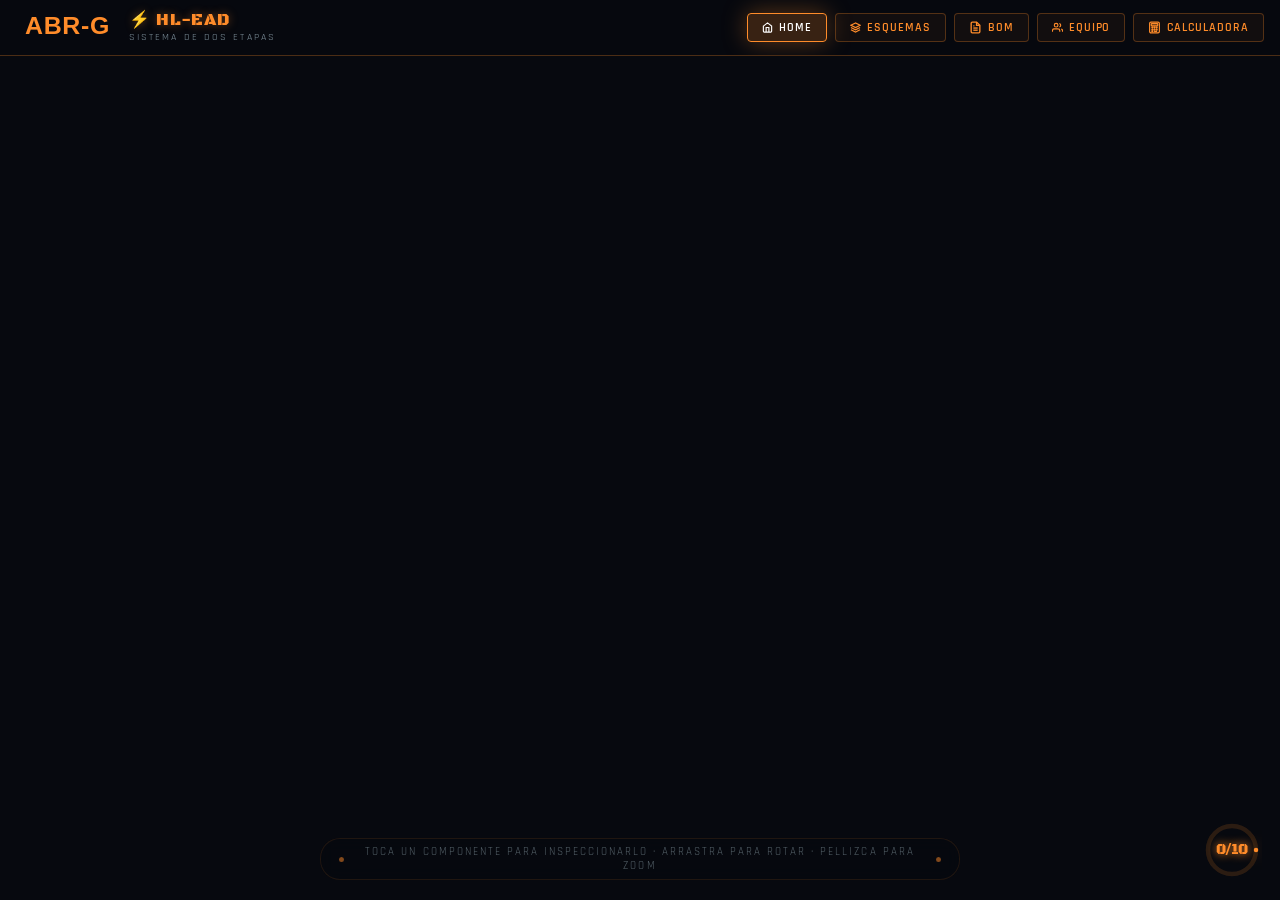
==== index.html @ 6f1c306a "13.8V" ====
<!DOCTYPE html>
<html lang="es-AR">
<head>
  <meta charset="UTF-8">
  <meta name="viewport" content="width=device-width, initial-scale=1.0, user-scalable=yes">
  <title>HL‑EAD · Cañón de Gauss</title>
  <link rel="icon" href="Imagenes/icono.png" type="image/x-icon">
  <link rel="stylesheet" href="styles.css">
</head>
<body class="page-index">

  <!-- ============================================================
       BARRA SUPERIOR FIJA (HEADER)
       ============================================================ -->
  <header id="topbar">
    <a href="index.html" class="logo-link">
      <div id="topbar-left">
        <img src="Imagenes/ABR-G.svg" alt="Logo" class="logo">
        <div class="brand">
          <span class="brand-title">⚡ HL-EAD</span>
          <span class="brand-sub">Sistema de dos etapas</span>
        </div>
      </div>
    </a>
    <div id="topbar-actions">
      <a href="index.html" class="btn-nav active">
        <svg width="11" height="11" viewBox="0 0 24 24" fill="none" stroke="currentColor" stroke-width="2.5">
          <path d="M3 9l9-7 9 7v11a2 2 0 0 1-2 2H5a2 2 0 0 1-2-2z"/>
          <polyline points="9 22 9 12 15 12 15 22"/>
        </svg>
        Home
      </a>
      <a href="esquemas.html" class="btn-nav">
        <svg width="11" height="11" viewBox="0 0 24 24" fill="none" stroke="currentColor" stroke-width="2.5">
          <polygon points="12 2 2 7 12 12 22 7 12 2"/>
          <polyline points="2 17 12 22 22 17"/>
          <polyline points="2 12 12 17 22 12"/>
        </svg>
        Esquemas
      </a>
      <a href="bom.html" class="btn-nav">
        <svg width="13" height="13" viewBox="0 0 24 24" fill="none" stroke="currentColor" stroke-width="2.5">
          <path d="M14 2H6a2 2 0 0 0-2 2v16a2 2 0 0 0 2 2h12a2 2 0 0 0 2-2V8z"/>
          <polyline points="14 2 14 8 20 8"/>
          <line x1="16" y1="13" x2="8" y2="13"/>
          <line x1="16" y1="17" x2="8" y2="17"/>
          <polyline points="10 9 9 9 8 9"/>
        </svg>
        BOM
      </a>
      <a href="equipo.html" class="btn-nav">
        <svg width="11" height="11" viewBox="0 0 24 24" fill="none" stroke="currentColor" stroke-width="2.5">
          <path d="M17 21v-2a4 4 0 0 0-4-4H5a4 4 0 0 0-4 4v2"/>
          <circle cx="9" cy="7" r="4"/>
          <path d="M23 21v-2a4 4 0 0 0-3-3.87"/>
          <path d="M16 3.13a4 4 0 0 1 0 7.75"/>
        </svg>
        Equipo
      </a>
      <a href="calculadora.html" class="btn-nav">
        <svg width="13" height="13" viewBox="0 0 24 24" fill="none" stroke="currentColor" stroke-width="2.2" stroke-linecap="round" stroke-linejoin="round">
          <rect x="3" y="2" width="18" height="20" rx="2.5"/>
          <rect x="6" y="5" width="12" height="4" rx="1" fill="currentColor" fill-opacity="0.25"/>
          <circle cx="8" cy="12" r="1" fill="currentColor"/>
          <circle cx="12" cy="12" r="1" fill="currentColor"/>
          <circle cx="16" cy="12" r="1" fill="currentColor"/>
          <circle cx="8" cy="16" r="1" fill="currentColor"/>
          <circle cx="12" cy="16" r="1" fill="currentColor"/>
          <circle cx="16" cy="16" r="1" fill="currentColor"/>
          <circle cx="8" cy="19" r="1" fill="currentColor"/>
          <line x1="12" y1="19" x2="16" y2="19"/>
        </svg>
        Calculadora
      </a>
    </div>
  </header>

  <!-- ============================================================
       NAVEGACIÓN MÓVIL INFERIOR
       ============================================================ -->
  <div id="mobile-nav">
    <a href="index.html" class="mnbtn active">
      <svg viewBox="0 0 24 24" fill="none" stroke="currentColor" stroke-width="2">
        <path d="M3 9l9-7 9 7v11a2 2 0 0 1-2 2H5a2 2 0 0 1-2-2z"/>
        <polyline points="9 22 9 12 15 12 15 22"/>
      </svg>
      <span>Home</span>
    </a>
    <a href="esquemas.html" class="mnbtn">
      <svg viewBox="0 0 24 24" fill="none" stroke="currentColor" stroke-width="2">
        <polygon points="12 2 2 7 12 12 22 7 12 2"/>
        <polyline points="2 17 12 22 22 17"/>
        <polyline points="2 12 12 17 22 12"/>
      </svg>
      <span>Esquemas</span>
    </a>
    <a href="bom.html" class="mnbtn">
      <svg viewBox="0 0 24 24" fill="none" stroke="currentColor" stroke-width="2">
        <path d="M14 2H6a2 2 0 0 0-2 2v16a2 2 0 0 0 2 2h12a2 2 0 0 0 2-2V8z"/>
        <polyline points="14 2 14 8 20 8"/>
        <line x1="16" y1="13" x2="8" y2="13"/>
        <line x1="16" y1="17" x2="8" y2="17"/>
        <polyline points="10 9 9 9 8 9"/>
      </svg>
      <span>BOM</span>
    </a>
    <a href="equipo.html" class="mnbtn">
      <svg viewBox="0 0 24 24" fill="none" stroke="currentColor" stroke-width="2.5">
        <path d="M17 21v-2a4 4 0 0 0-4-4H5a4 4 0 0 0-4 4v2"/>
        <circle cx="9" cy="7" r="4"/>
        <path d="M23 21v-2a4 4 0 0 0-3-3.87"/>
        <path d="M16 3.13a4 4 0 0 1 0 7.75"/>
      </svg>
      <span>Equipo</span>
    </a>
    <a href="calculadora.html" class="mnbtn">
      <svg viewBox="0 0 24 24" fill="none" stroke="currentColor" stroke-width="2" stroke-linecap="round" stroke-linejoin="round">
        <rect x="4" y="2" width="16" height="20" rx="2.5"/>
        <rect x="7" y="5" width="10" height="4" rx="1" fill="currentColor" fill-opacity="0.2"/>
        <circle cx="8.5" cy="12" r="0.9" fill="currentColor"/>
        <circle cx="12" cy="12" r="0.9" fill="currentColor"/>
        <circle cx="15.5" cy="12" r="0.9" fill="currentColor"/>
        <circle cx="8.5" cy="16" r="0.9" fill="currentColor"/>
        <circle cx="12" cy="16" r="0.9" fill="currentColor"/>
        <line x1="12" y1="19" x2="15.5" y2="19"/>
      </svg>
      <span>Calc</span>
    </a>
  </div>

  <!-- ============================================================
       HINT Y CONTADOR
       ============================================================ -->
  <div id="hint">
    <div id="hint-inner">
      <div class="hdot"></div>
      Toca un componente para inspeccionarlo · Arrastra para rotar · Pellizca para zoom
      <div class="hdot" style="animation-delay:.7s"></div>
    </div>
  </div>

  <div id="counter">
    <svg viewBox="0 0 40 40" class="circular-chart">
      <circle class="circle-bg" cx="20" cy="20" r="16"/>
      <circle class="circle" cx="20" cy="20" r="16" stroke-dasharray="0, 100" id="progress-circle"/>
    </svg>
    <span id="counter-text">0/10</span>
  </div>

  <!-- ============================================================
       TOOLTIP
       ============================================================ -->
  <div id="tip"></div>

  <!-- ============================================================
       PANEL DE INFORMACIÓN
       ============================================================ -->
  <div id="panel">
    <div class="drag-bar"></div>
    <button id="close-panel" onclick="closePanel()">✕</button>
    <div class="pi">
      <div class="p-cat" id="p-cat">Componente</div>
      <div class="p-name" id="p-name">—</div>
      <div class="p-id" id="p-id">—</div>
      <div class="p-div"></div>
      <div class="p-desc" id="p-desc">—</div>
      <div class="p-stats" id="p-stats"></div>
      <div class="sch-sec" id="sch-sec" style="display:none">
        <div class="sch-lbl">Esquemático del módulo</div>
        <div class="sch-thumb" id="sch-thumb">
          <img id="sch-img" src="" alt="Esquemático">
          <div class="sch-zh">🔍 Zoom</div>
        </div>
      </div>
    </div>
  </div>

  <!-- ============================================================
       VISOR INDEPENDIENTE (ZOOM DE IMÁGENES)
       ============================================================ -->
  <div id="pz-viewer">
    <div id="pz-topbar">
      <div id="pz-title">Esquemático</div>
      <div id="pz-controls">
        <button class="pz-btn" onclick="pzZoomBtn(1.3)" title="Acercar">+</button>
        <button class="pz-btn" onclick="pzZoomBtn(0.77)" title="Alejar">−</button>
        <button class="pz-btn" onclick="pzFit()" title="Ajustar" style="font-size:.75rem;letter-spacing:.05em;width:auto;padding:0 10px;font-family:'Rajdhani',sans-serif;font-weight:700">FIT</button>
        <button class="pz-btn pz-close-btn" onclick="closePZ()" title="Cerrar">✕</button>
      </div>
    </div>
    <div id="pz-stage">
      <div id="pz-content"></div>
      <div id="pz-zoom-bar">
        <svg width="11" height="11" viewBox="0 0 24 24" fill="none" stroke="currentColor" stroke-width="2.5" style="opacity:.5;color:var(--teal)">
          <circle cx="11" cy="11" r="8"/>
          <line x1="21" y1="21" x2="16.65" y2="16.65"/>
        </svg>
        <span id="pz-zoom-val">100%</span>
      </div>
      <div id="pz-hint-bar">Arrastra · Pellizca para zoom · Doble toque para ajustar</div>
    </div>
  </div>

  <!-- ============================================================
       SCRIPTS
       ============================================================ -->
  <script src="https://cdnjs.cloudflare.com/ajax/libs/three.js/r128/three.min.js"></script>
  <script src="https://unpkg.com/three@0.128.0/examples/js/loaders/GLTFLoader.js"></script>
  <script src="https://unpkg.com/three@0.128.0/examples/js/loaders/DRACOLoader.js"></script>

  <script>
    // ═══════════════════════════════════════════════════════════════
    // PARTS DATA
    // ═══════════════════════════════════════════════════════════════
    const PARTS = {

      "Tubo_para_Bobinas_Entrada-2": {
        cat: 'Estructura',
        name: 'Tubo de Entrada',
        id: 'MECH-02',
        desc: 'Tubo de alimentación del proyectil. Es el primer tramo que el proyectil recorre antes de ser acelerado por las bobinas. Su diseño asegura un centrado perfecto del proyectil en el eje del cañón.',
        stats: [
          { l: 'Material', v: 'PETG' },
          { l: 'Longitud', v: '250 mm' },
          { l: 'Diámetro interno', v: '23 mm' },
          { l: 'Diámetro externo', v: '26 mm' }
        ]
      },

      "Tubo_para_Bobinas_Salida-2": {
        cat: 'Estructura',
        name: 'Tubo de Salida',
        id: 'MECH-03',
        desc: 'Tubo que guía el proyectil después de pasar por las bobinas. Está fabricado en acero inoxidable con un acabado interior pulido para minimizar la fricción y asegurar una trayectoria recta.',
        stats: [
          { l: 'Material', v: 'PETG' },
          { l: 'Longitud', v: '250 mm' },
          { l: 'Diámetro interno', v: '23 mm' },
          { l: 'Diámetro externo', v: '26 mm' }
        ]
      },

      "Anillo_Final-1": {
        cat: 'Estructura',
        name: 'Anillo Final (Entrada)',
        id: 'STR-02',
        desc: 'Anillo de sujeción ubicado en la parte frontal del cañón. Mantiene fijo el tubo de entrada y proporciona un soporte adicional para el módulo de sensores.',
        stats: [
          { l: 'Material', v: 'PLA' },
          { l: 'Longitud', v: '3 mm' },
          { l: 'Diámetro interno', v: '26.7 mm' },
          { l: 'Diámetro externo', v: '36.7 mm' }
        ]
      },

      "Anillo_Final-2": {
        cat: 'Estructura',
        name: 'Anillo Final (Salida)',
        id: 'STR-03',
        desc: 'Anillo de sujeción ubicado en el extremo de salida del cañón. Proporciona rigidez estructural y sirve como punto de anclaje para el sistema de fijación del conjunto.',
        stats: [
          { l: 'Material', v: 'PLA' },
          { l: 'Longitud', v: '3 mm' },
          { l: 'Diámetro interno', v: '26.7 mm' },
          { l: 'Diámetro externo', v: '36.7 mm' }
        ]
      },

      "Conector_para_Tubo_Final-1": {
        cat: 'Estructura',
        name: 'Conector',
        id: 'CON-01',
        desc: 'Pieza de conexión que une el tubo de salida con la estructura base. Asegura una transición rígida y estable entre el cañón y el soporte del sistema.',
        stats: [
          { l: 'Material', v: 'PETG' },
          { l: 'Longitud', v: '60 mm' },
          { l: 'Diámetro interno', v: '23 mm' },
          { l: 'Diámetro externo', v: '29 mm' }
        ]
      },

      "Soporte_del_Tubo_Medio-2": {
        cat: 'Estructura',
        name: 'Soporte Central',
        id: 'STR-01',
        desc: 'Soporte intermedio que mantiene alineado el tubo central del cañón. Proporciona rigidez al conjunto y evita vibraciones durante el disparo. Fabricado en aluminio mediante mecanizado CNC.',
        stats: [
          { l: 'Material', v: 'PETG' },
          { l: 'Longitud', v: '10 mm' },
          { l: 'Diámetro interno', v: '29.7 mm' },
          { l: 'Diámetro externo', v: '34.2 mm' }
        ]
      },

      "Modulo_de_Sensores-3": {
        cat: 'Electrónica',
        name: 'Módulo de Sensores para Bobina ',
        id: 'SENS-02',
        desc: 'Módulo que aloja los sensores ópticos infrarrojos (emisor y receptor) para la detección del proyectil. Está posicionado para leer la posición del proyectil antes de la primera etapa de aceleración.',
        stats: [
          { l: 'Material', v: 'PLA' },
          { l: 'Sensor', v: 'IR LED + Fototransistor' },
          { l: 'Titulo', v: 'Valor' },
          { l: 'Titulo', v: 'Valor' }
        ],
        schemImg: 'esquemas/modulo-bobina.svg',
        schemTitle: 'Esquema del Módulo'
      },

      "Modulo_de_Sensores-4": {
        cat: 'Electrónica',
        name: 'Módulo de Sensores para Bobina',
        id: 'SENS-01',
        desc: 'Módulo gemelo al superior, ubicado en la parte inferior del cañón. Trabaja en conjunto con el superior para detectar con precisión el paso del proyectil y sincronizar el disparo de las bobinas.',
        stats: [
          { l: 'Material', v: 'PLA' },
          { l: 'Sensor', v: 'IR LED + Fototransistor' },
          { l: 'Titulo', v: 'Valor' },
          { l: 'Titulo', v: 'Valor' }
        ],
        schemImg: 'esquemas/modulo-bobina.svg',
        schemTitle: 'Esquema del Módulo'
      },

      "Bobina_Primaria": {
        cat: 'Electrónica',
        name: 'Bobina_Primaria ',
        id: 'COIL-01',
        desc: 'Primera bobina de disparo, fabricada con alambre de cobre esmaltado de 1.2mm enrollado en 4 capas de 35 vueltas cada una. Es la primera en activarse al detectar el proyectil en posición de carga. Su campo magnético acelera el proyectil hacia el centro de la bobina.',
        stats: [
          { l: 'Alambre', v: '1 mm' },
          { l: 'Vueltas', v: 'Por Determinar' },
          { l: 'Inductancia', v: 'Por Determinar' },
          { l: 'Resistencia', v: 'Por Determinar' }
        ],
        schemImg: 'esquemas/modulo-bobina.svg',
        schemTitle: 'Esquema del Módulo'
      },

      "Bobina_Secundaria": {
        cat: 'Electrónica',
        name: 'Bobina_Secundaria ',
        id: 'COIL-02',
        desc: 'Segunda bobina de disparo, activada con un retardo de 80-120µs tras la primera. Continúa la aceleración del proyectil que ya tiene velocidad inicial. El uso de dos etapas aumenta la eficiencia energética y la velocidad final del proyectil respecto a un diseño de etapa única.',
        stats: [
          { l: 'Alambre', v: '1 mm' },
          { l: 'Vueltas', v: 'Por Determinar' },
          { l: 'Inductancia', v: 'Por Determinar' },
          { l: 'Resistencia', v: 'Por Determinar' }
        ],
        schemImg: 'esquemas/modulo-bobina.svg',
        schemTitle: 'Esquema del Módulo'
      }
    };

    // ═══════════════════════════════════════════════════════════════
    // MAPEO DE MESHES AGRUPADOS
    // ═══════════════════════════════════════════════════════════════
    const MESH_GROUPS = {
      "Bobina_Primaria": ["mesh_7", "mesh_7_1", "mesh_7_2", "mesh_7_3", "mesh_7_4", "mesh_7_5", "mesh_7_6", "mesh_7_7", "mesh_7_8"],
      "Bobina_Secundaria": ["mesh_6", "mesh_6_1", "mesh_6_2", "mesh_6_3", "mesh_6_4", "mesh_6_5", "mesh_6_6", "mesh_6_7", "mesh_6_8"]
    };

    // Invertir: de mesh → groupId
    const MESH_TO_GROUP = {};
    Object.entries(MESH_GROUPS).forEach(function([groupId, meshes]) {
      meshes.forEach(function(mesh) {
        MESH_TO_GROUP[mesh] = groupId;
      });
    });

    // ═══════════════════════════════════════════════════════════════
    // THREE.JS SETUP
    // ═══════════════════════════════════════════════════════════════
    var renderer = new THREE.WebGLRenderer({ antialias: true, alpha: true });
    renderer.setSize(window.innerWidth, window.innerHeight);
    renderer.setPixelRatio(Math.min(devicePixelRatio, 2));
    renderer.shadowMap.enabled = true;
    renderer.shadowMap.type = THREE.PCFSoftShadowMap;
    renderer.outputEncoding = THREE.sRGBEncoding;
    document.body.appendChild(renderer.domElement);

    var isMobile = /Mobi|Android/i.test(navigator.userAgent) || window.innerWidth < 768;
    if (isMobile) {
      renderer.setPixelRatio(Math.min(devicePixelRatio, 1.5));
      renderer.shadowMap.enabled = false;
    }

    var scene = new THREE.Scene();
    var camera = new THREE.PerspectiveCamera(42, innerWidth / innerHeight, 0.1, 500);

    var ZOOM_MIN = isMobile ? 14 : 10;
    var ZOOM_MAX = isMobile ? 38 : 32;
    var CAM_INIT = isMobile ? 24 : 16;
    camera.position.set(5, 6, CAM_INIT);
    camera.lookAt(0, 1, 0);

    var starG = new THREE.BufferGeometry();
    var spos = new Float32Array(2400);
    for (var i = 0; i < 2400; i++) spos[i] = (Math.random() - 0.5) * 300;
    starG.setAttribute('position', new THREE.BufferAttribute(spos, 3));
    scene.add(new THREE.Points(starG, new THREE.PointsMaterial({ color: 0xffffff, size: .12, transparent: true, opacity: .6 })));

    scene.add(new THREE.AmbientLight(0x1a2240, .7));
    var sun = new THREE.DirectionalLight(0xfff5e8, 1.8);
    sun.position.set(12, 14, 8);
    sun.castShadow = !isMobile;
    sun.shadow.mapSize.width = isMobile ? 512 : 1024;
    sun.shadow.mapSize.height = isMobile ? 512 : 1024;
    scene.add(sun);
    var fill = new THREE.DirectionalLight(0x2244ff, .25);
    fill.position.set(-10, -4, -8);
    scene.add(fill);
    var pt1 = new THREE.PointLight(0xff8c2a, .9, 18);
    pt1.position.set(-2, 4, 2);
    scene.add(pt1);
    var pt2 = new THREE.PointLight(0x00d9b0, .5, 20);
    pt2.position.set(4, 3, 1);
    scene.add(pt2);

    // ═══════════════════════════════════════════════════════════════
    // MODEL CONSTRUCTION
    // ═══════════════════════════════════════════════════════════════
    var model = new THREE.Group();
    scene.add(model);
    var clickables = [];

    var _origCreateImageBitmap = window.createImageBitmap;
    window.createImageBitmap = function(source) {
      return _origCreateImageBitmap(source).catch(function() {
        var canvas = document.createElement('canvas');
        canvas.width = 1;
        canvas.height = 1;
        return _origCreateImageBitmap(canvas);
      });
    };

    var dracoLoader = new THREE.DRACOLoader();
    dracoLoader.setDecoderPath('https://www.gstatic.com/draco/versioned/decoders/1.5.6/');
    dracoLoader.setDecoderConfig({ type: 'js' });
    dracoLoader.preload();

    var gltfLoader = new THREE.GLTFLoader();
    gltfLoader.setDRACOLoader(dracoLoader);

    function prepararModelo(root) {
      root.traverse(function(child) {
        if (child.isMesh) {
          var c = child.material.color || new THREE.Color(0xcccccc);
          var r = child.material.roughness !== undefined ? child.material.roughness : 0.5;
          var m = child.material.metalness !== undefined ? child.material.metalness : 0.3;
          child.material = new THREE.MeshStandardMaterial({ color: c, roughness: r, metalness: m });
          child.castShadow = !isMobile;
          child.receiveShadow = !isMobile;
        }
      });
      var box = new THREE.Box3().setFromObject(root);
      var center = box.getCenter(new THREE.Vector3());
      var maxDim = Math.max.apply(null, box.getSize(new THREE.Vector3()).toArray());
      var scale = 12 / maxDim;
      root.scale.setScalar(scale);
      root.position.set(-center.x * scale, -center.y * scale, -center.z * scale);
    }

    function conectarClickables(root) {
      clickables.length = 0;
      root.traverse(function(child) {
        if (child.isMesh && PARTS[child.name]) {
          child.userData.partId = child.name;
          clickables.push({ mesh: child, origMat: child.material, id: child.name });
        } else if (child.isMesh && MESH_TO_GROUP[child.name]) {
          var groupId = MESH_TO_GROUP[child.name];
          child.userData.partId = groupId;
          clickables.push({ mesh: child, origMat: child.material, id: groupId });
        }
      });
    }

    var rootLow = null;
    gltfLoader.load(
      'gauss_cannon_low.glb',
      function(gltf) {
        rootLow = gltf.scene;
        prepararModelo(rootLow);
        model.add(rootLow);
        model.rotation.y = 0.3;
        conectarClickables(rootLow);
        console.log('✅ Modelo liviano cargado.');

        gltfLoader.load(
          'gauss_cannon.glb',
          function(gltfHD) {
            var rootHD = gltfHD.scene;
            prepararModelo(rootHD);
            model.remove(rootLow);
            model.add(rootHD);
            conectarClickables(rootHD);
            console.log('✅ Modelo completo cargado. Piezas:', clickables.length);
            if (clickables.length === 0) {
              console.warn('⚠️ Nodos en el modelo:');
              rootHD.traverse(function(c) { if (c.isMesh) console.log(' -', c.name); });
            }
          },
          null,
          function(err) {
            console.warn('Modelo completo no disponible, usando liviano:', err.message);
          }
        );
      },
      null,
      function(err) {
        console.warn('Modelo liviano no disponible:', err.message);
      }
    );

    // ═══════════════════════════════════════════════════════════════
    // HIGHLIGHT / INTERACTION
    // ═══════════════════════════════════════════════════════════════
    var highlightMat = new THREE.MeshStandardMaterial({
      color: 0x00d9b0,
      roughness: .25,
      metalness: .5,
      emissive: 0x00d9b0,
      emissiveIntensity: .35
    });

    var selectedId = null,
      hoveredId = null;
    var seen = new Set();

    function setHighlight(id, on) {
      clickables.forEach(function(c) {
        if (c.id === id) {
          if (on) {
            var hm = highlightMat.clone();
            hm.color.set(c.id.startsWith('pcb') ? 0x00d9b0 : 0xff8c2a);
            hm.emissive.set(c.id.startsWith('pcb') ? 0x00d9b0 : 0xff8c2a);
            hm.emissiveIntensity = .3;
            c.mesh.material = hm;
          } else {
            c.mesh.material = c.origMat;
          }
        }
      });
    }

    function openPanel(id) {
      if (selectedId && selectedId !== id) setHighlight(selectedId, false);
      selectedId = id;
      setHighlight(id, true);
      seen.add(id);
      updateCounter();
      var d = PARTS[id];
      document.getElementById('p-cat').textContent = d.cat;
      document.getElementById('p-name').textContent = d.name;
      document.getElementById('p-id').textContent = d.id;
      document.getElementById('p-desc').textContent = d.desc;

      var statsEl = document.getElementById('p-stats');
      statsEl.innerHTML = d.stats.map(function(s) {
        return '<div class="sbox"><div class="slbl">' + s.l + '</div><div class="sval">' + s.v + '</div></div>';
      }).join('');

      var schSec = document.getElementById('sch-sec');
      var schImg = document.getElementById('sch-img');
      var schThumb = document.getElementById('sch-thumb');
      if (d.schemImg) {
        schSec.style.display = 'block';
        schImg.src = d.schemImg;
        schThumb.onclick = function() { openPZ(d.schemImg, d.schemTitle || d.name); };
        currentSchemId = d.schemImg;
      } else {
        schSec.style.display = 'none';
        currentSchemId = null;
      }

      document.getElementById('panel').classList.add('open');
      document.getElementById('hint').style.opacity = '0';
    }

    function closePanel() {
      if (selectedId) setHighlight(selectedId, false);
      selectedId = null;
      document.getElementById('panel').classList.remove('open');
    }
    window.closePanel = closePanel;

    // ═══════════════════════════════════════════════════════════════
    // RAYCASTER
    // ═══════════════════════════════════════════════════════════════
    var ray = new THREE.Raycaster();
    var mouse = new THREE.Vector2();
    var tip = document.getElementById('tip');
    var currentSchemId = null;

    function updateMouse(x, y) {
      mouse.x = (x / innerWidth) * 2 - 1;
      mouse.y = -(y / innerHeight) * 2 + 1;
    }

    function doRaycast() {
      ray.setFromCamera(mouse, camera);
      return ray.intersectObjects(clickables.map(function(c) { return c.mesh; }));
    }

    var _mouseMoveQueued = false;
    var _lastMouseX = 0,
      _lastMouseY = 0;
    window.addEventListener('mousemove', function(e) {
      _lastMouseX = e.clientX;
      _lastMouseY = e.clientY;
      updateMouse(e.clientX, e.clientY);

      if (!_mouseMoveQueued) {
        _mouseMoveQueued = true;
        requestAnimationFrame(function() {
          _mouseMoveQueued = false;
          var hits = doRaycast();
          var hid = hits.length ? hits[0].object.userData.partId : null;

          if (hid !== hoveredId) {
            if (hoveredId && hoveredId !== selectedId) setHighlight(hoveredId, false);
            hoveredId = hid;
            if (hoveredId && hoveredId !== selectedId) setHighlight(hoveredId, true);
            document.body.classList.toggle('hov', !!hoveredId);
          }

          if (hid) {
            var part = PARTS[hid];
            tip.style.left = (_lastMouseX + 16) + 'px';
            tip.style.top = (_lastMouseY - 8) + 'px';
            tip.innerHTML = part ? part.name + ' <small>' + part.cat + '</small>' : hid;
            tip.style.opacity = '1';
          } else {
            tip.style.opacity = '0';
          }
        });
      }
    });

    window.addEventListener('click', function(e) {
      if (e.target !== renderer.domElement) return;
      updateMouse(e.clientX, e.clientY);
      var hits = doRaycast();
      if (hits.length) {
        var id = hits[0].object.userData.partId;
        if (id) { id === selectedId ? closePanel() : openPanel(id); }
      } else {
        closePanel();
      }
    });

    // ═══════════════════════════════════════════════════════════════
    // DRAG TO ROTATE
    // ═══════════════════════════════════════════════════════════════
    var drag = false,
      px = 0,
      py = 0,
      dragDist = 0;
    window.addEventListener('mousedown', function(e) {
      if (e.target !== renderer.domElement) return;
      drag = true;
      px = e.clientX;
      py = e.clientY;
      dragDist = 0;
      hideHintOnInteraction();
    });
    window.addEventListener('mouseup', function() { drag = false; });
    window.addEventListener('mousemove', function(e) {
      if (!drag) return;
      var dx = e.clientX - px,
        dy = e.clientY - py;
      dragDist += Math.abs(dx) + Math.abs(dy);
      model.rotation.y += dx * .007;
      model.rotation.x = Math.max(-1, Math.min(.6, model.rotation.x + dy * .004));
      px = e.clientX;
      py = e.clientY;
    });

    window.addEventListener('wheel', function(e) {
      camera.position.multiplyScalar(1 + e.deltaY * .001);
      camera.position.clampLength(ZOOM_MIN, ZOOM_MAX);
      hideHintOnInteraction();
    }, { passive: true });

    // ═══════════════════════════════════════════════════════════════
    // TOUCH CONTROLS
    // ═══════════════════════════════════════════════════════════════
    var touches = {},
      pinchDist = 0,
      touchDrag = false,
      touchMoved = false;
    var tpx = 0,
      tpy = 0,
      touchTime = 0;
    var touchStartX = 0,
      touchStartY = 0;

    window.addEventListener('touchstart', function(e) {
      if (e.target !== renderer.domElement) return;
      e.preventDefault();
      touchMoved = false;
      touchTime = Date.now();

      if (e.touches.length === 1) {
        tpx = e.touches[0].clientX;
        tpy = e.touches[0].clientY;
        touchStartX = tpx;
        touchStartY = tpy;
        touchDrag = true;
      } else if (e.touches.length === 2) {
        pinchDist = Math.hypot(
          e.touches[0].clientX - e.touches[1].clientX,
          e.touches[0].clientY - e.touches[1].clientY
        );
      }
      hideHintOnInteraction();
    }, { passive: false });

    window.addEventListener('touchmove', function(e) {
      if (e.target !== renderer.domElement) return;
      e.preventDefault();

      if (e.touches.length === 1 && touchDrag) {
        var dist = Math.hypot(e.touches[0].clientX - touchStartX, e.touches[0].clientY - touchStartY);
        if (dist > 5) { touchMoved = true; }

        var dx = e.touches[0].clientX - tpx;
        var dy = e.touches[0].clientY - tpy;

        model.rotation.y += dx * .007;
        model.rotation.x = Math.max(-1, Math.min(.6, model.rotation.x + dy * .004));

        tpx = e.touches[0].clientX;
        tpy = e.touches[0].clientY;

      } else if (e.touches.length === 2) {
        touchMoved = true;
        var d = Math.hypot(
          e.touches[0].clientX - e.touches[1].clientX,
          e.touches[0].clientY - e.touches[1].clientY
        );
        camera.position.multiplyScalar(pinchDist / d);
        camera.position.clampLength(ZOOM_MIN, ZOOM_MAX);
        pinchDist = d;
      }
    }, { passive: false });

    window.addEventListener('touchend', function(e) {
      if (e.target !== renderer.domElement) { touchDrag = false; return; }
      touchDrag = false;
      if (!touchMoved && Date.now() - touchTime < 300 && e.changedTouches.length === 1) {
        var t = e.changedTouches[0];
        updateMouse(t.clientX, t.clientY);
        var hits = doRaycast();
        if (hits.length) {
          var id = hits[0].object.userData.partId;
          if (id) { id === selectedId ? closePanel() : openPanel(id); }
        } else {
          closePanel();
        }
      }
    });

    // ═══════════════════════════════════════════════════════════════
    // PAN-ZOOM VIEWER
    // ═══════════════════════════════════════════════════════════════
    var pzSvgW = 0,
      pzSvgH = 0;
    var pzSvgEl = null;
    var pzOrigW = 0,
      pzOrigH = 0;
    var pzVbX = 0,
      pzVbY = 0,
      pzVbW = 0,
      pzVbH = 0;
    var PZ_ZOOM_F = 0.14;

    function openPZ(src, title) {
      var content = document.getElementById('pz-content');
      var viewer = document.getElementById('pz-viewer');
      document.getElementById('pz-title').textContent = title || 'Esquemático';

      content.innerHTML = '<div style="position:absolute;inset:0;display:flex;align-items:center;justify-content:center;color:rgba(0,217,176,.4);font-size:.75rem;letter-spacing:.2em;text-transform:uppercase">Cargando…</div>';
      viewer.classList.add('open');

      var h = document.getElementById('pz-hint-bar');
      h.style.animation = 'none';
      void h.offsetWidth;
      h.style.animation = 'fadeHint 4s forwards';

      var isSVG = src.toLowerCase().endsWith('.svg');
      if (isSVG) {
        var svgText;
        fetch(src)
          .then(function(res) {
            if (!res.ok) throw new Error(res.status);
            return res.text();
          })
          .then(function(text) {
            var parser = new DOMParser();
            var doc = parser.parseFromString(text, 'image/svg+xml');
            pzSvgEl = doc.documentElement;

            var w = 0,
              hh = 0;
            var vb = pzSvgEl.getAttribute('viewBox');
            if (vb) { var p = vb.trim().split(/[\s,]+/);
              w = parseFloat(p[2]);
              hh = parseFloat(p[3]); }
            if (!w || !hh) { w = parseFloat(pzSvgEl.getAttribute('width')) || 1000;
              hh = parseFloat(pzSvgEl.getAttribute('height')) || 700; }
            pzOrigW = w;
            pzOrigH = hh;

            pzSvgEl.setAttribute('width', '100%');
            pzSvgEl.setAttribute('height', '100%');
            pzSvgEl.setAttribute('preserveAspectRatio', 'xMidYMid meet');
            pzSvgEl.style.cssText = 'display:block;pointer-events:none;user-select:none;';

            pzVbX = 0;
            pzVbY = 0;
            pzVbW = pzOrigW;
            pzVbH = pzOrigH;
            pzSvgEl.setAttribute('viewBox', '0 0 ' + pzOrigW + ' ' + pzOrigH);
            content.innerHTML = '';
            content.appendChild(pzSvgEl);
            document.getElementById('pz-zoom-val').textContent = '100%';
          })
          .catch(function(e) {
            content.innerHTML = '<div style="position:absolute;inset:0;display:flex;align-items:center;justify-content:center;color:rgba(255,140,42,.5);font-size:.8rem;padding:20px;text-align:center">Imagen no encontrada:<br><code style="font-size:.7rem;opacity:.7">' + src + '</code></div>';
          });
      } else {
        var img = document.createElement('img');
        img.style.cssText = 'width:100%;height:100%;object-fit:contain;pointer-events:none;';
        content.innerHTML = '';
        content.appendChild(img);
        img.src = src;
      }
    }
    window.openPZ = openPZ;

    function closePZ() {
      document.getElementById('pz-viewer').classList.remove('open');
      document.getElementById('pz-content').innerHTML = '';
      pzSvgEl = null;
      pzOrigW = 0;
      pzOrigH = 0;
    }
    window.closePZ = closePZ;

    var _pzVBPending = false;

    function pzApplyVB() {
      if (!_pzVBPending) {
        _pzVBPending = true;
        requestAnimationFrame(function() {
          _pzVBPending = false;
          if (pzSvgEl) pzSvgEl.setAttribute('viewBox', pzVbX + ' ' + pzVbY + ' ' + pzVbW + ' ' + pzVbH);
          var lvl = pzOrigW > 0 ? Math.round(pzOrigW / pzVbW * 100) : 100;
          document.getElementById('pz-zoom-val').textContent = lvl + '%';
        });
      }
    }

    function pzFit() {
      pzVbX = 0;
      pzVbY = 0;
      pzVbW = pzOrigW;
      pzVbH = pzOrigH;
      pzApplyVB();
    }
    window.pzFit = pzFit;

    function pzZoomAt(factor, clientX, clientY) {
      var stage = document.getElementById('pz-stage');
      var rect = stage.getBoundingClientRect();
      var rx = (clientX - rect.left) / rect.width;
      var ry = (clientY - rect.top) / rect.height;
      var pivotX = pzVbX + rx * pzVbW;
      var pivotY = pzVbY + ry * pzVbH;
      var minW = pzOrigW / 10,
        minH = pzOrigH / 10;
      var maxW = pzOrigW * 1,
        maxH = pzOrigH * 1;
      var nw = Math.max(minW, Math.min(maxW, pzVbW / factor));
      var nh = nw * (pzOrigH / pzOrigW);
      pzVbX = pivotX - rx * nw;
      pzVbY = pivotY - ry * nh;
      pzVbW = nw;
      pzVbH = nh;
      pzApplyVB();
    }

    function pzZoomBtn(f) {
      var stage = document.getElementById('pz-stage');
      var r = stage.getBoundingClientRect();
      pzZoomAt(f, r.left + r.width / 2, r.top + r.height / 2);
    }
    window.pzZoomBtn = pzZoomBtn;

    var pzStage = document.getElementById('pz-stage');
    var pzDrag = false,
      pzDSX = 0,
      pzDSY = 0,
      pzDVBX = 0,
      pzDVBY = 0;
    pzStage.addEventListener('wheel', function(e) {
      e.preventDefault();
      e.stopPropagation();
      pzZoomAt(e.deltaY < 0 ? 1 + PZ_ZOOM_F : 1 - PZ_ZOOM_F, e.clientX, e.clientY);
    }, { passive: false });

    pzStage.addEventListener('mousedown', function(e) {
      if (e.button !== 0) return;
      e.preventDefault();
      pzDrag = true;
      pzDSX = e.clientX;
      pzDSY = e.clientY;
      pzDVBX = pzVbX;
      pzDVBY = pzVbY;
      pzStage.classList.add('dragging');
    });

    window.addEventListener('mousemove', function(e) {
      if (!pzDrag) return;
      var stage = document.getElementById('pz-stage');
      var rect = stage.getBoundingClientRect();
      pzVbX = pzDVBX - (e.clientX - pzDSX) * (pzVbW / rect.width);
      pzVbY = pzDVBY - (e.clientY - pzDSY) * (pzVbH / rect.height);
      pzApplyVB();
    });

    window.addEventListener('mouseup', function() { pzDrag = false;
      pzStage.classList.remove('dragging'); });
    pzStage.addEventListener('dblclick', pzFit);

    var pzLastTap = 0,
      pzTDrag = false,
      pzTSX = 0,
      pzTSY = 0,
      pzTVBX = 0,
      pzTVBY = 0;
    var pzPD0 = 0,
      pzPVBX0 = 0,
      pzPVBY0 = 0,
      pzPVBW0 = 0,
      pzPVBH0 = 0;

    pzStage.addEventListener('touchstart', function(e) {
      e.preventDefault();
      if (e.touches.length === 1) {
        pzTDrag = true;
        pzTSX = e.touches[0].clientX;
        pzTSY = e.touches[0].clientY;
        pzTVBX = pzVbX;
        pzTVBY = pzVbY;
        var now = Date.now();
        if (now - pzLastTap < 300) pzFit();
        pzLastTap = now;
      } else if (e.touches.length === 2) {
        pzTDrag = false;
        pzPD0 = Math.hypot(e.touches[0].clientX - e.touches[1].clientX, e.touches[0].clientY - e.touches[1].clientY);
        pzPVBX0 = pzVbX;
        pzPVBY0 = pzVbY;
        pzPVBW0 = pzVbW;
        pzPVBH0 = pzVbH;
      }
    }, { passive: false });

    pzStage.addEventListener('touchmove', function(e) {
      e.preventDefault();
      if (e.touches.length === 1 && pzTDrag) {
        var stage = document.getElementById('pz-stage'),
          rect = stage.getBoundingClientRect();
        pzVbX = pzTVBX - (e.touches[0].clientX - pzTSX) * (pzVbW / rect.width);
        pzVbY = pzTVBY - (e.touches[0].clientY - pzTSY) * (pzVbH / rect.height);
        pzApplyVB();
      } else if (e.touches.length === 2 && pzPD0) {
        var nd = Math.hypot(e.touches[0].clientX - e.touches[1].clientX, e.touches[0].clientY - e.touches[1].clientY);
        var f = nd / pzPD0;
        var mx = (e.touches[0].clientX + e.touches[1].clientX) / 2;
        var my = (e.touches[0].clientY + e.touches[1].clientY) / 2;
        var stage = document.getElementById('pz-stage'),
          rect = stage.getBoundingClientRect();
        var rx = (mx - rect.left) / rect.width,
          ry = (my - rect.top) / rect.height;
        var nw = pzPVBW0 / f,
          nh = pzPVBH0 / f;
        if (pzOrigW > 0) {
          var minW = pzOrigW / 10,
            maxW = pzOrigW * 0.9;
          var minH = pzOrigH / 10,
            maxH = pzOrigH * 0.9;
          if (nw < minW) { nw = minW;
            nh = minH; }
          if (nw > maxW) { nw = maxW;
            nh = maxH; }
        }
        var pivX = pzPVBX0 + rx * pzPVBW0,
          pivY = pzPVBY0 + ry * pzPVBH0;
        pzVbX = pivX - rx * nw;
        pzVbY = pivY - ry * nh;
        pzVbW = nw;
        pzVbH = nh;
        pzApplyVB();
      }
    }, { passive: false });

    pzStage.addEventListener('touchend', function(e) {
      if (e.touches.length === 0) { pzTDrag = false; }
      if (e.touches.length < 2) { pzPD0 = 0; }
    });

    // ═══════════════════════════════════════════════════════════════
    // COUNTER
    // ═══════════════════════════════════════════════════════════════
    function updateCounter() {
      var total = 10;
      var count = seen ? seen.size : 0;
      var percent = (count / total) * 100;
      var circle = document.getElementById('progress-circle');
      if (circle) {
        var circumference = 2 * Math.PI * 16;
        var dash = (percent / 100) * circumference;
        circle.style.strokeDasharray = dash + ' ' + circumference;
      }
      var txt = document.getElementById('counter-text');
      if (txt) txt.textContent = count + '/' + total;
    }

    // ═══════════════════════════════════════════════════════════════
    // HINT
    // ═══════════════════════════════════════════════════════════════
    var hintHidden = false;

    function hideHintOnInteraction() {
      if (!hintHidden) {
        document.getElementById('hint').style.opacity = '0';
        hintHidden = true;
      }
    }
    renderer.domElement.addEventListener('mousedown', hideHintOnInteraction);
    renderer.domElement.addEventListener('touchstart', hideHintOnInteraction);
    renderer.domElement.addEventListener('wheel', hideHintOnInteraction);

    window.addEventListener('keydown', function(e) {
      if (e.key === 'Escape') {
        closePanel();
        closePZ();
      }
    });

    document.getElementById('panel').addEventListener('wheel', function(e) { e.stopPropagation(); }, { passive: false });
    document.getElementById('panel').addEventListener('touchmove', function(e) {
      e.stopPropagation();
    }, { passive: true });
    document.getElementById('pz-viewer').addEventListener('wheel', function(e) { e.stopPropagation(); }, { passive: false });

    window.addEventListener('resize', function() {
      camera.aspect = innerWidth / innerHeight;
      camera.updateProjectionMatrix();
      renderer.setSize(innerWidth, innerHeight);
    });

    // ═══════════════════════════════════════════════════════════════
    // ANIMATION LOOP
    // ═══════════════════════════════════════════════════════════════
    var clock = new THREE.Clock();
    var autoRot = true;
    var MODEL_COLLIDE = ZOOM_MIN;

    function animate() {
      requestAnimationFrame(animate);
      var t = clock.getElapsedTime();

      if (!drag && !touchDrag) {
        model.rotation.y += .0012;
      }

      var camDist = camera.position.length();
      if (camDist < MODEL_COLLIDE) {
        camera.position.normalize().multiplyScalar(MODEL_COLLIDE);
      }

      if (selectedId === 'coil1' || selectedId === 'coil2') {
        var p = (.5 + .5 * Math.sin(t * 8)) * .4;
        clickables.filter(function(c) { return c.id === selectedId; }).forEach(function(c) {
          if (c.mesh.material.emissiveIntensity !== undefined)
            c.mesh.material.emissiveIntensity = p;
        });
      }

      pt1.intensity = .9 + .1 * Math.sin(t * 1.7);
      pt2.intensity = .5 + .08 * Math.sin(t * 2.3 + 1);

      renderer.render(scene, camera);
    }
    animate();

    // Inicializar contador
    updateCounter();

    // ============================================================
    // LÓGICA PARA CERRAR EL PANEL DESLIZANDO HACIA ABAJO
    // ============================================================
    var panelEl = document.getElementById('panel');
    var piEl = panelEl.querySelector('.pi');
    var startY = 0;
    var currentY = 0;
    var isDraggingPanel = false;

    panelEl.addEventListener('touchstart', function(e) {
      if (window.innerWidth <= 768 && piEl.scrollTop <= 0) {
        startY = e.touches[0].clientY;
        currentY = startY;
        isDraggingPanel = true;
        panelEl.style.transition = 'none';
      }
    }, { passive: true });

    panelEl.addEventListener('touchmove', function(e) {
      if (!isDraggingPanel || window.innerWidth > 768) return;

      currentY = e.touches[0].clientY;
      var deltaY = currentY - startY;

      if (deltaY > 0) {
        if (e.cancelable) e.preventDefault();
        panelEl.style.transform = 'translateY(' + deltaY + 'px)';
      }
    }, { passive: false });

    panelEl.addEventListener('touchend', function(e) {
      if (!isDraggingPanel || window.innerWidth > 768) return;
      isDraggingPanel = false;

      var deltaY = currentY - startY;
      panelEl.style.transition = 'transform 0.44s cubic-bezier(0.16, 1, 0.3, 1)';

      if (deltaY > 100) {
        panelEl.style.transform = '';
        closePanel();
      } else {
        panelEl.style.transform = '';
      }

      setTimeout(function() {
        panelEl.style.transition = '';
      }, 440);
    });
  </script>
</body>
</html>
---- styles.css ----
/* ============================================================
   1. FUENTES Y VARIABLES GLOBALES (EXTENDIDAS)
   ============================================================ */
@import url('https://fonts.googleapis.com/css2?family=Rajdhani:wght@300;400;500;600;700&family=Black+Ops+One&display=swap');

:root {
  /* ===== Fondos y estructura ===== */
  --bg: #07090f;
  --panel: rgba(7, 12, 22, 0.96);
  --bg-dark: #030508;
  --bg-panel-dark: #050e18;
  --bg-card: rgba(15, 12, 10, 0.88);
  --bg-input: rgba(7, 12, 22, 0.7);
  --bg-table-alt: rgba(15, 12, 10, 0.85);
  --bg-results: #0b1322;
  --bg-hover: rgba(255, 140, 42, 0.02);
  --bg-highlight: #282c34;
  --bg-mobile-nav: rgba(7, 9, 15, 0.98);
  --modal-overlay: rgba(0, 0, 0, 0.92);
  --shadow-color: rgba(0, 0, 0, 0.3);
  --shadow-lg-color: rgba(0, 0, 0, 0.3);
  --bg-accent-soft: rgba(255, 140, 42, 0.04);
  --bg-accent-mid: rgba(255, 140, 42, 0.08);

  /* ===== Colores principales (naranja) ===== */
  --teal: #ff8c2a;
  --teal-dim: rgba(255, 140, 42, 0.18);
  --teal-hover: rgba(255, 140, 42, 0.2);
  --amber: #ff8c2a;
  --amber-dim: rgba(255, 140, 42, 0.25);
  --amber-light: #f59e0b;
  --amber-dark: #d97706;
  --amber-bg-soft: rgba(217, 119, 6, 0.06);
  --amber-bg-mid: rgba(217, 119, 6, 0.12);
  --amber-bg-strong: rgba(217, 119, 6, 0.15);
  --amber-border: rgba(217, 119, 6, 0.3);
  --amber-border-light: rgba(217, 119, 6, 0.4);

  /* ===== Bordes y sombras ===== */
  --border: rgba(255, 140, 42, 0.28);
  --border-a: rgba(255, 140, 42, 0.28);
  --border-light: rgba(255, 140, 42, 0.12);
  --border-mid: rgba(255, 140, 42, 0.18);
  --border-strong: rgba(255, 140, 42, 0.2);
  --glow-t: 0 0 24px rgba(255, 140, 42, 0.35);
  --glow-a: 0 0 24px rgba(255, 140, 42, 0.35);
  --chip-shadow: 0 0 10px rgba(217, 119, 6, 0.35);
  --tip-shadow: 0 0 20px rgba(255, 140, 42, 0.2);

  /* ===== Textos ===== */
  --text: #b4ccd8;
  --text-dim: rgba(180, 204, 216, 0.45);
  --text-light: #e2e8f0;
  --text-muted: #a0aec0;
  --text-muted-dark: #8892b0;
  --text-white: #ffffff;
  --text-inverse: #0f0c0a;
  --white: #ffffff;
  --text-accent-dim: rgba(255, 140, 42, 0.6);

  /* ===== Estados y badges ===== */
  --success: #f59e0b;
  --success-bg: rgba(217, 119, 6, 0.15);
  --warning: #ff8c2a;
  --warning-bg: rgba(255, 140, 42, 0.1);
  --warning-border: rgba(255, 140, 42, 0.25);
  --danger: #e53e3e;
  --danger-bg: rgba(229, 62, 62, 0.15);
  --danger-border: rgba(229, 62, 62, 0.4);

  /* ===== Scrollbar ===== */
  --scrollbar-track: rgba(15, 12, 10, 0.9);
  --scrollbar-thumb: #d97706;
  --scrollbar-thumb-hover: #f59e0b;
  --scrollbar-thumb-panel: rgba(255, 140, 42, 0.2);
  --scrollbar-thumb-pi: rgba(255, 140, 42, 0.25);
  --scrollbar-thumb-desc: rgba(255, 140, 42, 0.15);

  /* ===== Componentes específicos ===== */
  --btn-nav-bg: rgba(255, 140, 42, 0.05);
  --tab-btn-bg: rgba(255, 140, 42, 0.03);
  --sec-title-bg: rgba(255, 140, 42, 0.04);
  --sbox-bg: rgba(255, 140, 42, 0.04);
  --sbox-border: rgba(255, 140, 42, 0.11);
  --filter-bg-project: rgba(255, 140, 42, 0.04);
  --filter-border-project: rgba(255, 140, 42, 0.1);
  --filter-bg-category: rgba(255, 140, 42, 0.03);
  --filter-border-category: rgba(255, 140, 42, 0.1);
  --tabs-nav-border: rgba(255, 140, 42, 0.15);
  --hud-input-border: rgba(255, 140, 42, 0.25);
  --hud-input-focus-bg: rgba(255, 140, 42, 0.06);
  --constant-card-bg: rgba(255, 140, 42, 0.04);
  --constant-card-border: rgba(255, 140, 42, 0.18);
  --table-td-border: rgba(217, 119, 6, 0.1);
  --table-td-border-strong: rgba(217, 119, 6, 0.15);
  --table-row-hover-bg: rgba(255, 140, 42, 0.02);
  --chip-hover-bg: rgba(255, 140, 42, 0.06);
  --sch-zh-color: rgba(255, 140, 42, 0.6);
  --sch-zh-bg: rgba(3, 5, 8, 0.7);
  --loading-color: rgba(255, 140, 42, 0.4);
  --loading-bar-bg: rgba(255, 140, 42, 0.1);
  --pz-zoom-val-color: rgba(255, 140, 42, 0.6);
  --mnbtn-color: rgba(255, 140, 42, 0.55);
  --mnbtn-active-bg: rgba(255, 140, 42, 0.15);
  --mnbtn-active-border: rgba(255, 140, 42, 1);
  --mnbtn-active-shadow: 0 0 10px rgba(255, 140, 42, 0.2);
  --mnbtn-hover-color: rgba(255, 140, 42, 1);
  --bom-mobile-row-bg: rgba(7, 12, 22, 0.5);
  --bom-mobile-row-border: rgba(255, 140, 42, 0.2);
  --bom-mobile-td-border: rgba(255, 255, 255, 0.03);
  --placeholder-color: rgba(255, 255, 255, 0.25);
  --border-white-dim: rgba(255, 255, 255, 0.03);
  --text-shadow-glow: 0 0 10px rgba(255, 140, 42, 0.4);
  --pz-hint-bar-color: rgba(180, 204, 216, 0.22);
  --sec-placeholder-color: rgba(180, 204, 216, 0.35);
  --sec-placeholder-code-color: rgba(255, 140, 42, 0.35);

  /* ===== Espaciados, tamaños y utilidades ===== */
  --topbar-height: 56px;
  --container-max: 1200px;
  --border-radius: 4px;
  --border-radius-lg: 8px;
  --border-radius-xl: 20px;
  --panel-radius: 5px;
  --panel-padding: 24px;
  --card-shadow: 0 2px 8px var(--shadow-color);
  --card-shadow-lg: 0 10px 30px var(--shadow-lg-color);

  /* ===== Fuentes ===== */
  --font-body: 'Rajdhani', sans-serif;
  --font-heading: 'Black Ops One', serif;

  /* ===== Transiciones ===== */
  --transition-fast: 0.15s;
  --transition-med: 0.25s;
  --transition-slow: 0.44s;
}

/* ============================================================
   2. RESET Y ESTILOS BASE
   ============================================================ */
* {
  box-sizing: border-box;
  margin: 0;
  padding: 0;
}

html,
body {
  overflow-y: auto !important;
  height: auto;
  background-color: var(--bg);
  color: var(--text);
  font-family: var(--font-body);
  user-select: none;
}

/* Scrollbars */
::-webkit-scrollbar {
  width: 8px;
  height: 8px;
}
::-webkit-scrollbar-track {
  background: var(--scrollbar-track);
  border-radius: 3px;
}
::-webkit-scrollbar-thumb {
  background: var(--scrollbar-thumb);
  border-radius: 4px;
}
::-webkit-scrollbar-thumb:hover {
  background: var(--scrollbar-thumb-hover);
}
* {
  scrollbar-width: thin;
  scrollbar-color: var(--scrollbar-thumb) var(--scrollbar-track);
}

.container {
  max-width: var(--container-max);
  margin: 90px auto 50px;
  padding: 0 24px;
}

a.logo-link,
a.logo-link:visited,
a.logo-link:hover,
a.logo-link:active {
  text-decoration: none !important;
  color: inherit !important;
  display: inline-flex;
  align-items: center;
  max-width: 100%;
}
a.logo-link * {
  text-decoration: none !important;
}

/* ============================================================
   3. ENCABEZADO FIJO (TOP BAR)
   ============================================================ */
#topbar {
  position: fixed;
  top: 0;
  left: 0;
  right: 0;
  height: var(--topbar-height);
  z-index: 100;
  display: flex;
  align-items: center;
  justify-content: space-between;
  padding: 0 16px;
  background: rgba(7, 9, 15, 0.95);
  border-bottom: 1px solid var(--border);
  backdrop-filter: blur(20px);
  gap: 12px;
  touch-action: none;
  overflow: hidden;
  user-select: none;
}

#topbar-left {
  display: flex;
  align-items: center;
  gap: 10px;
  flex-shrink: 0;
}
#topbar-left .logo {
  height: 24px;
  width: auto;
  display: inline-block;
  vertical-align: middle;
}
#topbar-left .brand {
  display: flex;
  flex-direction: column;
  line-height: 1.2;
}
#topbar-left .brand-title {
  font-family: var(--font-heading);
  font-size: 1.05rem;
  color: var(--teal);
  letter-spacing: 0.06em;
  text-shadow: var(--text-shadow-glow);
}
#topbar-left .brand-sub {
  font-size: 0.6rem;
  letter-spacing: 0.22em;
  text-transform: uppercase;
  color: rgba(180, 204, 216, 0.7);
  margin-top: 1px;
}

#topbar-actions {
  display: flex;
  align-items: center;
  gap: 8px;
}

/* ============================================================
   4. BOTONES Y PESTAÑAS (comunes)
   ============================================================ */
.btn-nav {
  display: inline-flex;
  align-items: center;
  gap: 6px;
  padding: 6px 14px;
  background: var(--btn-nav-bg);
  border: 1px solid var(--border);
  border-radius: var(--border-radius);
  color: var(--teal);
  font-family: var(--font-body);
  font-size: 0.75rem;
  font-weight: 600;
  letter-spacing: 0.08em;
  text-transform: uppercase;
  text-decoration: none;
  transition: all var(--transition-med);
  cursor: pointer;
}
.btn-nav:hover,
.btn-nav.active {
  background: var(--teal-hover);
  border-color: var(--teal);
  box-shadow: var(--glow-t);
  color: var(--white);
}

.tab-btn {
  background: var(--tab-btn-bg);
  border: 1px solid var(--border);
  color: var(--text-dim);
  padding: 10px 24px;
  font-family: var(--font-body);
  font-weight: 700;
  font-size: 0.85rem;
  text-transform: uppercase;
  letter-spacing: 0.12em;
  cursor: pointer;
  border-radius: var(--border-radius);
  transition: all var(--transition-med);
}
.tab-btn:hover {
  color: var(--teal);
  border-color: var(--teal);
  background: var(--bg-accent-mid);
}
.tab-btn.active {
  color: var(--amber-light) !important;
  background: var(--amber-bg-mid) !important;
  border-color: var(--amber-dark) !important;
  box-shadow: var(--glow-t);
}

.nbtn {
  display: inline-flex;
  align-items: center;
  gap: 8px;
  padding: 8px 18px;
  background: var(--teal-dim);
  border: 1px solid var(--border);
  border-radius: var(--border-radius);
  color: var(--teal);
  font-family: var(--font-body);
  font-size: 0.8rem;
  font-weight: 600;
  letter-spacing: 0.08em;
  text-transform: uppercase;
  cursor: pointer;
  transition: all var(--transition-med);
}
.nbtn:hover {
  background: var(--teal-hover);
  border-color: var(--teal);
  box-shadow: var(--glow-t);
}
.nbtn.nbtn-amber {
  background: rgba(255, 140, 42, 0.1);
  border-color: var(--border-a);
  color: var(--amber);
}
.nbtn.nbtn-amber:hover {
  background: rgba(255, 140, 42, 0.2);
  border-color: var(--amber);
  box-shadow: var(--glow-a);
}

/* ============================================================
   5. CABECERAS DE SECCIÓN
   ============================================================ */
.section-header {
  margin-bottom: 35px;
  border-left: 4px solid var(--amber);
  padding-left: 14px;
}
.section-header h1 {
  font-family: var(--font-heading);
  font-size: 1.8rem;
  color: var(--white);
  letter-spacing: 0.05em;
  margin-bottom: 6px;
}
.section-header p {
  font-size: 1rem;
  color: var(--text-dim);
  font-weight: 500;
  text-transform: uppercase;
  letter-spacing: 0.1em;
}

/* ============================================================
   6. PESTAÑAS DE NAVEGACIÓN (tabs)
   ============================================================ */
.tabs-nav {
  display: flex;
  gap: 12px;
  border-bottom: 1px solid var(--tabs-nav-border);
  padding-bottom: 14px;
  margin-bottom: 35px;
  flex-wrap: wrap;
}

.tab-content {
  display: none;
  animation: fadeIn var(--transition-med) ease-in-out;
}
.tab-content.active {
  display: block;
}

@keyframes fadeIn {
  from {
    opacity: 0;
    transform: translateY(6px);
  }
  to {
    opacity: 1;
    transform: translateY(0);
  }
}

/* ============================================================
   7. TARJETAS Y GRID DE ESQUEMAS (sec)
   ============================================================ */
.sec-grid {
  display: grid;
  grid-template-columns: repeat(auto-fit, minmax(280px, 1fr));
  gap: 20px;
}

.sec-card {
  background: var(--panel);
  border: 1px solid var(--border);
  border-radius: var(--border-radius-lg);
  overflow: hidden;
  cursor: zoom-in;
  transition: all var(--transition-med);
}
.sec-card:hover {
  border-color: var(--teal);
  box-shadow: var(--glow-t);
  transform: translateY(-2px);
}

.sec-title {
  padding: 12px 16px;
  font-size: 0.78rem;
  font-weight: 600;
  letter-spacing: 0.12em;
  text-transform: uppercase;
  color: var(--teal);
  border-bottom: 1px solid var(--border);
  background: var(--sec-title-bg);
  display: flex;
  align-items: center;
  justify-content: space-between;
}
.sec-title-zoom {
  font-size: 0.62rem;
  opacity: 0.5;
  letter-spacing: 0.05em;
}

.sec-img-wrap {
  background: var(--bg-panel-dark);
  overflow: hidden;
  min-height: 180px;
  display: flex;
  align-items: center;
  justify-content: center;
}
.sec-img-wrap img {
  width: 100%;
  height: auto;
  display: block;
  transition: transform var(--transition-med);
}
.sec-card:hover .sec-img-wrap img {
  transform: scale(1.02);
}

/* ============================================================
   8. VISOR DE ESQUEMAS (full preview y modal)
   ============================================================ */
.full-schem-wrap {
  background: var(--panel);
  border: 1px solid var(--border);
  border-radius: var(--border-radius-lg);
  padding: var(--panel-padding);
}

.full-preview-box {
  width: 100%;
  background: var(--bg-panel-dark);
  border: 1px solid var(--border-light);
  border-radius: var(--border-radius);
  overflow: hidden;
  cursor: zoom-in;
  position: relative;
  margin-bottom: 20px;
  display: flex;
  justify-content: center;
  align-items: center;
  min-height: 380px;
}
.full-preview-box img {
  max-width: 100%;
  height: auto;
  display: block;
}

.action-bar {
  display: flex;
  justify-content: flex-end;
  gap: 12px;
}

/* ============================================================
   9. VISOR AVANZADO PAN & ZOOM (modal fijo)
   ============================================================ */
#pz-viewer {
  position: fixed;
  inset: 0;
  z-index: 500;
  display: none;
  flex-direction: column;
  background: var(--bg-dark);
}
#pz-viewer.open {
  display: flex;
}

#pz-topbar {
  position: absolute;
  top: 0;
  left: 0;
  right: 0;
  height: 54px;
  z-index: 2;
  display: flex;
  align-items: center;
  justify-content: space-between;
  padding: 0 20px;
  background: linear-gradient(to bottom, rgba(3, 5, 8, 0.98) 60%, transparent);
  pointer-events: none;
}
#pz-topbar > * {
  pointer-events: auto;
}
#pz-title {
  font-family: var(--font-heading);
  font-size: 0.88rem;
  color: var(--teal);
  letter-spacing: 0.08em;
}
#pz-controls {
  display: flex;
  gap: 8px;
  align-items: center;
}

.pz-btn {
  display: flex;
  align-items: center;
  justify-content: center;
  width: 36px;
  height: 36px;
  border-color: var(--amber-border-light) !important;
  border-radius: var(--border-radius);
  background: var(--amber-bg-soft) !important;
  border: 1px solid var(--border-strong);
  color: var(--amber-light) !important;
  cursor: pointer;
  transition: all var(--transition-fast);
  font-size: 1.1rem;
  font-family: monospace;
}
.pz-btn:hover {
  background: var(--amber-dark) !important;
  color: var(--text-inverse) !important;
  border-color: var(--teal);
}
.pz-btn.pz-close-btn {
  border-color: var(--danger-border) !important;
  color: var(--danger) !important;
}
.pz-btn.pz-close-btn:hover {
  background: rgba(255, 140, 42, 0.15);
  color: var(--amber);
  border-color: var(--amber);
}

#pz-stage {
  flex: 1;
  position: relative;
  overflow: hidden;
  cursor: grab;
  touch-action: none;
}
#pz-stage.dragging {
  cursor: grabbing;
}
#pz-content {
  position: absolute;
  inset: 0;
  display: flex;
  align-items: center;
  justify-content: center;
  line-height: 0;
}
#pz-img {
  display: block;
  max-width: none !important;
  max-height: none !important;
  user-select: none;
  -webkit-user-drag: none;
  pointer-events: none;
}

#pz-zoom-bar {
  position: absolute;
  bottom: 20px;
  left: 50%;
  transform: translateX(-50%);
  display: flex;
  align-items: center;
  gap: 12px;
  background: rgba(3, 5, 8, 0.85);
  border: 1px solid var(--border-light);
  border-radius: var(--border-radius-xl);
  padding: 6px 18px;
  z-index: 2;
  pointer-events: none;
}
#pz-zoom-val {
  font-family: var(--font-heading);
  font-size: 0.75rem;
  color: var(--pz-zoom-val-color);
  letter-spacing: 0.1em;
  min-width: 45px;
  text-align: center;
}

/* ============================================================
   10. BOM (Bill of Materials)
   ============================================================ */
#bom-app {
  display: flex;
  flex-direction: column;
  background: var(--bg);
}

/* Filtros */
.filter-wrapper {
  margin-bottom: 20px;
}
.filter-section-title {
  font-size: 0.72rem;
  font-weight: 700;
  letter-spacing: 0.14em;
  text-transform: uppercase;
  margin-bottom: 8px;
  padding-left: 4px;
  display: flex;
  align-items: center;
  gap: 6px;
  color: var(--amber-light);
}

.filter-wrapper.category-block .filter-section-title {
  color: var(--amber);
}

#bom-project-filter {
  display: flex;
  align-items: center;
  gap: 10px;
  padding: 14px 20px;
  background: var(--filter-bg-project);
  border: 1px solid var(--filter-border-project);
  border-radius: var(--border-radius-lg);
  flex-wrap: wrap;
}
#bom-filter-bar {
  display: flex;
  align-items: center;
  gap: 10px;
  padding: 14px 20px;
  background: var(--filter-bg-category);
  border: 1px solid var(--filter-border-category);
  border-radius: var(--border-radius-lg);
  flex-wrap: wrap;
}

/* Chips */
.bom-project-chip,
.bom-filter-chip {
  display: inline-flex;
  align-items: center;
  gap: 8px;
  padding: 6px 14px;
  font-family: var(--font-body);
  font-size: 0.75rem;
  font-weight: 600;
  letter-spacing: 0.08em;
  text-transform: uppercase;
  cursor: pointer;
  transition: all var(--transition-med);
  border-radius: var(--border-radius);
  -webkit-tap-highlight-color: transparent;
}
.bom-project-chip {
  color: var(--amber-light);
  border-color: var(--amber-border-light);
  background: var(--amber-bg-soft);
}
.bom-project-chip:hover {
  color: var(--teal);
  border-color: var(--teal);
  background: var(--chip-hover-bg);
}
.bom-project-chip.on {
  background: var(--amber-dark) !important;
  color: var(--text-inverse) !important;
  border-color: var(--amber-dark) !important;
  box-shadow: var(--chip-shadow);
}
.bom-project-chip svg {
  width: 14px;
  height: 14px;
  fill: none;
  stroke: currentColor;
  stroke-width: 1.8;
}

.bom-filter-chip {
  color: var(--amber-light);
  border-color: var(--amber-border-light);
  background: var(--amber-bg-soft);
}
.bom-filter-chip:hover {
  color: var(--amber);
  border-color: var(--amber);
  background: var(--chip-hover-bg);
}
.bom-filter-chip.on {
  background: var(--amber-dark) !important;
  color: var(--text-inverse) !important;
  border-color: var(--amber-dark) !important;
  box-shadow: var(--chip-shadow);
}
.bom-filter-chip svg {
  width: 14px;
  height: 14px;
  fill: none;
  stroke: currentColor;
  stroke-width: 1.8;
}

/* Estadísticas */
#bom-summary {
  margin-top: 15px;
  margin-bottom: 25px;
  display: grid;
  grid-template-columns: repeat(auto-fit, minmax(180px, 1fr));
  gap: 16px;
}

.bom-stat {
  background: var(--bg-card);
  border: 1px solid var(--amber-border);
  border-radius: var(--border-radius-lg);
  padding: 14px 18px;
  position: relative;
  overflow: hidden;
  transition: border-color 0.3s, box-shadow 0.3s;
}
.bom-stat:hover {
  border-color: var(--amber);
  box-shadow: var(--glow-a);
}
.bom-stat::before {
  content: '';
  position: absolute;
  top: 0;
  left: 0;
  width: 3px;
  height: 100%;
  background: var(--amber);
  opacity: 0.6;
}
.bom-stat .bs-l {
  font-size: 0.65rem;
  letter-spacing: 0.15em;
  text-transform: uppercase;
  color: var(--text-muted-dark);
  margin-bottom: 4px;
  font-weight: 600;
}
.bom-stat .bs-v {
  font-family: var(--font-heading);
  font-size: 1.2rem;
  color: var(--amber-light);
}

/* Tabla BOM */
#bom-table-wrap {
  background: var(--panel);
  border: 1px solid var(--border);
  border-radius: var(--border-radius-lg);
  overflow: hidden;
  box-shadow: var(--card-shadow-lg);
}

.bom-table {
  width: 100%;
  border-collapse: collapse;
  font-size: 0.88rem;
  text-align: left;
}
.bom-table thead tr {
  background: var(--sec-title-bg);
  border-bottom: 2px solid var(--border);
}
.bom-table th {
  padding: 14px 18px;
  font-family: var(--font-body);
  font-size: 0.75rem;
  font-weight: 700;
  letter-spacing: 0.12em;
  text-transform: uppercase;
  color: var(--teal);
  white-space: nowrap;
}
.bom-table td {
  padding: 12px 18px;
  color: var(--text);
  border-bottom: 1px solid var(--table-td-border);
  vertical-align: middle;
}
.bom-table tbody tr:hover td {
  background: var(--table-row-hover-bg);
}
.bom-table tbody tr:last-child td {
  border-bottom: none;
}

.bom-badge {
  display: inline-block;
  padding: 2px 8px;
  border-radius: 3px;
  font-size: 0.65rem;
  font-weight: 700;
  letter-spacing: 0.05em;
  text-transform: uppercase;
}
.bom-badge.ok {
  background: var(--success-bg);
  color: var(--success);
  border: 1px solid var(--amber-border-light);
}
.bom-badge.warn {
  background: var(--warning-bg);
  color: var(--warning);
  border: 1px solid var(--warning-border);
}

/* ============================================================
   11. PÁGINA INDEX – VISOR 3D
   ============================================================ */
body.page-index {
  height: 100vh;
  overflow: hidden !important;
  touch-action: none !important;
  overscroll-behavior: none;
}
html.page-index {
  overflow: hidden !important;
  touch-action: none !important;
  height: 100vh;
}
body.page-index canvas {
  display: block;
  touch-action: none;
}

/* Hint inferior */
#hint {
  position: fixed;
  bottom: 20px;
  left: 50%;
  transform: translateX(-50%);
  z-index: 10;
  pointer-events: none;
  text-align: center;
  transition: opacity 0.8s;
}
#hint-inner {
  display: inline-flex;
  align-items: center;
  gap: 10px;
  font-size: 0.7rem;
  letter-spacing: 0.18em;
  text-transform: uppercase;
  color: var(--text-dim);
  border: 1px solid rgba(255, 140, 42, 0.1);
  padding: 6px 18px;
  border-radius: var(--border-radius-xl);
  backdrop-filter: blur(8px);
  background: rgba(7, 9, 15, 0.35);
}
.hdot {
  width: 5px;
  height: 5px;
  border-radius: 50%;
  background: var(--amber);
  opacity: 0.5;
  animation: dp 2.2s infinite;
}
@keyframes dp {
  0%,
  100% {
    opacity: 0.3;
    transform: scale(1);
  }
  50% {
    opacity: 0.9;
    transform: scale(1.4);
  }
}

/* Contador circular */
#counter {
  position: fixed;
  bottom: 20px;
  right: 18px;
  width: 60px;
  height: 60px;
  z-index: 10;
  pointer-events: none;
  display: flex;
  align-items: center;
  justify-content: center;
}
.circular-chart {
  display: block;
  width: 100%;
  height: 100%;
}
.circle-bg {
  stroke: rgba(255, 140, 42, 0.15);
  stroke-width: 3;
  fill: none;
}
.circle {
  stroke: var(--teal);
  stroke-width: 3;
  fill: none;
  stroke-linecap: round;
  transition: stroke-dasharray 0.3s;
  filter: drop-shadow(0 0 6px var(--teal));
}
#counter-text {
  position: absolute;
  font-family: var(--font-heading);
  font-size: 0.9rem;
  color: var(--teal);
  text-shadow: 0 0 10px var(--teal);
}

/* Tooltip flotante */
#tip {
  position: fixed;
  pointer-events: none;
  z-index: 200;
  background: rgba(7, 12, 22, 0.95);
  border: 1px solid var(--border-a);
  border-radius: var(--border-radius-lg);
  padding: 8px 14px;
  font-family: var(--font-body);
  font-size: 0.8rem;
  font-weight: 500;
  letter-spacing: 0.05em;
  color: var(--amber);
  opacity: 0;
  transition: opacity var(--transition-med);
  backdrop-filter: blur(10px);
  white-space: nowrap;
  box-shadow: var(--tip-shadow);
}
#tip small {
  display: block;
  font-size: 0.65rem;
  color: var(--teal);
  letter-spacing: 0.1em;
  text-transform: uppercase;
  margin-top: 2px;
}

/* ============================================================
   12. PANEL LATERAL DE INFORMACIÓN (index)
   ============================================================ */
#panel {
  position: fixed;
  z-index: 50;
  background: var(--panel);
  border: 1px solid var(--border);
  backdrop-filter: blur(28px);
  -webkit-backdrop-filter: blur(28px);
  transition: transform var(--transition-slow) cubic-bezier(0.16, 1, 0.3, 1), opacity var(--transition-med);
  overflow: hidden;
}
@media (min-width: 769px) {
  #panel {
    top: 50%;
    right: 18px;
    width: 316px;
    max-height: calc(100vh - 110px);
    border-radius: var(--panel-radius);
    transform: translateY(-50%) translateX(380px);
    opacity: 0;
    overflow-y: hidden;
  }
  #panel.open {
    transform: translateY(-50%) translateX(0);
    opacity: 1;
  }
}
@media (max-width: 768px) {
  #panel {
    bottom: 0;
    left: 0;
    right: 0;
    max-height: 70vh;
    border-radius: 14px 14px 0 0;
    border-bottom: none;
    transform: translateY(100%);
    overflow: hidden;
    display: flex;
    flex-direction: column;
  }
  #panel.open {
    transform: translateY(0);
  }
}

.drag-bar {
  width: 38px;
  height: 4px;
  background: rgba(255, 255, 255, 0.13);
  border-radius: 2px;
  margin: 11px auto 0;
  display: none;
}
@media (max-width: 768px) {
  .drag-bar {
    display: block;
  }
}

.pi {
  padding: 20px 30px 26px;
  height: calc(68vh - 50px);
  overflow-y: auto;
  -webkit-overflow-scrolling: touch;
  overflow-x: hidden;
}
.p-cat {
  font-size: 0.6rem;
  letter-spacing: 0.28em;
  text-transform: uppercase;
  color: var(--teal);
  margin-bottom: 7px;
  opacity: 0.8;
}
.p-name {
  font-family: var(--font-heading);
  font-size: 1.1rem;
  color: var(--text-white);
  margin-bottom: 3px;
  line-height: 1.2;
}
.p-id {
  font-size: 0.67rem;
  letter-spacing: 0.15em;
  color: var(--amber);
  margin-bottom: 13px;
  font-weight: 600;
}
.p-div {
  height: 1px;
  background: linear-gradient(to right, var(--teal), transparent);
  opacity: 0.25;
  margin-bottom: 13px;
}
.p-desc {
  font-size: 0.87rem;
  line-height: 1.62;
  color: var(--text);
  opacity: 0.87;
  margin-bottom: 10px;
  word-break: break-word;
  white-space: normal;
}
@media (max-width: 768px) {
  .p-desc {
    max-height: 120px;
    overflow-y: auto;
    -webkit-overflow-scrolling: touch;
    padding-right: 4px;
  }
}

.p-stats {
  display: grid;
  grid-template-columns: 1fr 1fr;
  gap: 7px;
  margin-top: 14px;
}
.sbox {
  background: var(--sbox-bg);
  border: 1px solid var(--sbox-border);
  border-radius: var(--border-radius);
  padding: 8px 11px;
}
.slbl {
  font-size: 0.59rem;
  letter-spacing: 0.2em;
  text-transform: uppercase;
  color: var(--text-dim);
  margin-bottom: 3px;
}
.sval {
  font-family: var(--font-heading);
  font-size: 0.84rem;
  color: var(--amber);
}

.sch-sec {
  margin-top: 16px;
}
.sch-lbl {
  font-size: 0.6rem;
  letter-spacing: 0.25em;
  text-transform: uppercase;
  color: var(--teal);
  margin-bottom: 7px;
  opacity: 0.7;
}
.sch-thumb {
  width: 100%;
  border: 1px solid var(--border-mid);
  border-radius: var(--border-radius);
  background: var(--bg-panel-dark);
  cursor: zoom-in;
  overflow: hidden;
  position: relative;
  transition: border-color var(--transition-med), box-shadow var(--transition-med);
  min-height: 80px;
  display: flex;
  align-items: center;
  justify-content: center;
}
.sch-thumb:hover {
  border-color: var(--teal);
  box-shadow: var(--glow-t);
}
.sch-thumb img {
  width: 100%;
  height: auto;
  display: block;
  pointer-events: none;
}
.sch-zh {
  position: absolute;
  bottom: 6px;
  right: 8px;
  font-size: 0.58rem;
  letter-spacing: 0.1em;
  color: var(--sch-zh-color);
  text-transform: uppercase;
  background: var(--sch-zh-bg);
  padding: 2px 6px;
  border-radius: 2px;
}

#panel::-webkit-scrollbar {
  width: 3px;
}
#panel::-webkit-scrollbar-thumb {
  background: var(--scrollbar-thumb-panel);
}
.pi::-webkit-scrollbar {
  width: 3px;
}
.pi::-webkit-scrollbar-track {
  background: transparent;
}
.pi::-webkit-scrollbar-thumb {
  background: var(--scrollbar-thumb-pi);
  border-radius: 3px;
}
.p-desc::-webkit-scrollbar {
  width: 2px;
}
.p-desc::-webkit-scrollbar-thumb {
  background: var(--scrollbar-thumb-desc);
  border-radius: 2px;
}

#close-panel {
  position: absolute;
  top: 14px;
  right: 14px;
  background: none;
  border: none;
  color: var(--text-dim);
  font-size: 1.1rem;
  cursor: pointer;
  line-height: 1;
  transition: color var(--transition-med);
  z-index: 2;
}
#close-panel:hover {
  color: var(--amber);
}

/* ============================================================
   13. MODAL DE ESQUEMÁTICOS Y BOM
   ============================================================ */
#sch-modal {
  position: fixed;
  inset: 0;
  z-index: 300;
  display: flex;
  flex-direction: column;
  justify-content: center;
  align-items: center;
  padding: 58px 16px 8px;
  background: var(--modal-overlay);
  backdrop-filter: blur(14px);
  -webkit-backdrop-filter: blur(14px);
  opacity: 0;
  visibility: hidden;
  pointer-events: none;
  transition: opacity var(--transition-med) ease, visibility var(--transition-med);
}
#sch-modal.open {
  opacity: 1;
  visibility: visible;
  pointer-events: auto;
}

#smc {
  max-width: 980px;
  width: 100%;
  height: calc(100vh - 66px);
  max-height: calc(100vh - 66px);
  margin: 0 auto;
  background: var(--panel);
  border: 1px solid var(--border);
  overflow: hidden;
  display: flex;
  flex-direction: column;
  transform: scale(0.95);
  transition: transform 0.3s ease;
}
#sch-modal.open #smc {
  transform: scale(1);
}

#smh {
  display: flex;
  align-items: center;
  justify-content: space-between;
  padding: 12px 18px;
  border-bottom: 1px solid var(--border);
  flex-shrink: 0;
}
#smt {
  font-family: var(--font-heading);
  font-size: 0.88rem;
  color: var(--teal);
  letter-spacing: 0.08em;
}
#smclose {
  background: none;
  border: none;
  color: var(--text-dim);
  font-size: 1.5rem;
  cursor: pointer;
  transition: color var(--transition-med);
  line-height: 1;
  padding: 4px 8px;
  -webkit-tap-highlight-color: transparent;
}
#smclose:hover {
  color: var(--amber);
}

.tabs {
  display: flex;
  border-bottom: 1px solid var(--border);
  flex-shrink: 0;
  overflow: hidden;
}
.tab {
  padding: 11px 22px;
  font-family: var(--font-body);
  font-size: 0.77rem;
  font-weight: 600;
  letter-spacing: 0.14em;
  text-transform: uppercase;
  white-space: nowrap;
  color: var(--text-dim);
  cursor: pointer;
  border: none;
  background: none;
  border-bottom: 2px solid transparent;
  margin-bottom: -1px;
  transition: all var(--transition-med);
  -webkit-tap-highlight-color: transparent;
  flex: 1;
  text-align: center;
}
.tab.on {
  color: var(--teal);
  border-bottom-color: var(--teal);
}
.tab:hover:not(.on) {
  color: var(--text);
}

.tpane {
  display: none;
  flex: 1;
  min-height: 0;
  flex-direction: column;
  overflow: hidden;
}
.tpane.on {
  display: flex;
}

/* Visor SVG dentro del modal */
#pdf-pz-wrap {
  flex: 1;
  min-height: 0;
  position: relative;
  overflow: hidden;
  cursor: grab;
  background: var(--bg-panel-dark);
  touch-action: none;
}
#pdf-pz-wrap.dragging {
  cursor: grabbing;
}
#sch-img-inner {
  position: absolute;
  inset: 0;
  display: flex;
  line-height: 0;
}
#sch-img-inner svg {
  display: block;
  width: 100%;
  height: 100%;
  pointer-events: none;
  user-select: none;
  shape-rendering: geometricPrecision;
  text-rendering: optimizeLegibility;
}

#pdf-loading {
  position: absolute;
  inset: 0;
  display: flex;
  flex-direction: column;
  align-items: center;
  justify-content: center;
  gap: 14px;
  font-size: 0.75rem;
  letter-spacing: 0.2em;
  text-transform: uppercase;
  color: var(--loading-color);
  pointer-events: none;
  background: var(--bg-panel-dark);
  z-index: 2;
}
#pdf-loading-bar {
  width: 120px;
  height: 2px;
  background: var(--loading-bar-bg);
  border-radius: 2px;
  overflow: hidden;
}
#pdf-loading-bar-inner {
  height: 100%;
  width: 30%;
  background: var(--teal);
  box-shadow: 0 0 8px var(--teal);
  animation: pdfPulse 1.4s ease-in-out infinite;
}
@keyframes pdfPulse {
  0%,
  100% {
    opacity: 0.3;
  }
  50% {
    opacity: 1;
  }
}

#pdf-zoom-indicator {
  position: absolute;
  bottom: 14px;
  left: 50%;
  transform: translateX(-50%);
  display: flex;
  align-items: center;
  gap: 10px;
  background: rgba(3, 5, 8, 0.8);
  border: 1px solid var(--border-light);
  border-radius: var(--border-radius-xl);
  padding: 5px 14px;
  pointer-events: none;
  opacity: 0;
  transition: opacity var(--transition-med);
  z-index: 2;
}
#pdf-zoom-indicator.visible {
  opacity: 1;
}
#pdf-zoom-val {
  font-family: var(--font-heading);
  font-size: 0.7rem;
  color: var(--pz-zoom-val-color);
  letter-spacing: 0.1em;
  min-width: 40px;
  text-align: center;
}

/* Vista móvil del esquema completo */
#full-mobile-preview {
  display: none;
  flex: 1;
  min-height: 0;
  overflow-y: auto;
  -webkit-overflow-scrolling: touch;
  padding: 16px;
}
@media (max-width: 640px) {
  #full-mobile-preview {
    display: block;
  }
  #pdf-pz-wrap {
    display: none;
  }
}
#full-mobile-card {
  background: var(--bg-accent-soft);
  border: 1px solid var(--border);
  border-radius: var(--border-radius-lg);
  overflow: hidden;
  cursor: zoom-in;
  transition: all var(--transition-med);
  -webkit-tap-highlight-color: transparent;
  box-shadow: var(--card-shadow);
}
#full-mobile-card:active {
  border-color: var(--teal);
  box-shadow: var(--glow-t), 0 4px 12px rgba(255, 140, 42, 0.2);
  transform: scale(0.98);
}
#full-mobile-card .sec-title {
  padding: 9px 13px;
  font-size: 0.7rem;
  font-weight: 600;
  letter-spacing: 0.15em;
  text-transform: uppercase;
  color: var(--teal);
  border-bottom: 1px solid var(--border);
  background: var(--sec-title-bg);
  display: flex;
  align-items: center;
  justify-content: space-between;
}
#full-mobile-card .sec-img-wrap {
  background: var(--bg-panel-dark);
  overflow: hidden;
  min-height: 160px;
  display: flex;
  align-items: center;
  justify-content: center;
}
#full-mobile-card .sec-img-wrap img {
  width: 100%;
  height: auto;
  display: block;
  pointer-events: none;
}

/* Panel de sectores dentro del modal */
#tpane-sec {
  flex: 1;
  min-height: 0;
  overflow-y: auto;
  overflow-x: hidden;
  -webkit-overflow-scrolling: touch;
  padding: 16px;
  contain: layout;
}
#tpane-sec .sec-card {
  background: var(--bg-accent-soft);
  border: 1px solid var(--border);
  border-radius: var(--border-radius-lg);
  overflow: hidden;
  cursor: zoom-in;
  transition: all var(--transition-med);
  -webkit-tap-highlight-color: transparent;
  box-shadow: var(--card-shadow);
}
#tpane-sec .sec-card:hover,
#tpane-sec .sec-card:active {
  border-color: var(--teal);
  box-shadow: var(--glow-t), 0 4px 12px rgba(255, 140, 42, 0.2);
}
#tpane-sec .sec-title {
  padding: 9px 13px;
  font-size: 0.7rem;
  font-weight: 600;
  letter-spacing: 0.15em;
  text-transform: uppercase;
  color: var(--teal);
  border-bottom: 1px solid var(--border);
  background: var(--sec-title-bg);
  display: flex;
  align-items: center;
  justify-content: space-between;
}
#tpane-sec .sec-title-zoom {
  font-size: 0.58rem;
  opacity: 0.5;
  letter-spacing: 0.08em;
}
#tpane-sec .sec-img-wrap {
  background: var(--bg-panel-dark);
  overflow: hidden;
  min-height: 110px;
  display: flex;
  align-items: center;
  justify-content: center;
  contain: layout paint;
}
#tpane-sec .sec-img-wrap img {
  width: 100%;
  height: auto;
  display: block;
  object-fit: cover;
  pointer-events: none;
}
#tpane-sec .sec-placeholder {
  padding: 22px 16px;
  text-align: center;
  font-size: 0.74rem;
  color: var(--sec-placeholder-color);
  line-height: 1.7;
}
#tpane-sec .sec-placeholder code {
  display: block;
  margin-top: 6px;
  color: var(--sec-placeholder-code-color);
  font-size: 0.68rem;
  word-break: break-all;
}

/* BOM dentro del modal */
#tpane-bom {
  flex: 1;
  min-height: 0;
  display: none;
  flex-direction: column;
  overflow: hidden;
}
#tpane-bom.on {
  display: flex;
}

/* ============================================================
   14. ESTILOS DE LA CALCULADORA
   ============================================================ */
.calc-top-grid {
  display: grid;
  grid-template-columns: 1fr 1fr;
  gap: 25px;
  margin-bottom: 35px;
  align-items: stretch;
}
@media (max-width: 992px) {
  .calc-top-grid {
    grid-template-columns: 1fr;
  }
}

.hud-input-group {
  display: flex;
  flex-direction: column;
  gap: 8px;
  margin-bottom: 15px;
}
.hud-label {
  font-size: 0.75rem;
  color: var(--teal);
  letter-spacing: 0.1em;
  text-transform: uppercase;
  font-weight: 600;
  display: flex;
  justify-content: space-between;
}
.hud-label .unit {
  color: var(--amber);
  opacity: 0.85;
}
.hud-input {
  background: var(--bg-input);
  border: 1px solid var(--hud-input-border);
  border-radius: var(--border-radius);
  color: var(--white);
  padding: 10px 14px;
  font-family: var(--font-body);
  font-size: 1rem;
  font-weight: 600;
  outline: none;
  transition: all var(--transition-med);
}
.hud-input::placeholder {
  color: var(--placeholder-color);
  font-weight: 400;
}
.hud-input:focus {
  border-color: var(--teal);
  box-shadow: var(--glow-t);
  background: var(--hud-input-focus-bg);
}
.input-grid {
  display: grid;
  grid-template-columns: repeat(auto-fit, minmax(180px, 1fr));
  gap: 15px;
}

.bom-stat.teal {
  border-color: var(--amber-dark);
}
.bom-stat.teal:hover {
  border-color: var(--teal);
  box-shadow: 0 0 10px rgba(255, 140, 42, 0.2);
}
.bom-stat.teal::before {
  background: var(--teal);
}
.bom-stat.teal .bs-v {
  color: var(--teal);
}

.results-table-wrap {
  margin-top: 20px;
  background: var(--bg-results);
  border-color: var(--amber-border);
  border-radius: var(--border-radius-lg);
  overflow: hidden;
}

.constant-card {
  background: var(--constant-card-bg);
  border: 1px solid var(--constant-card-border);
  border-radius: var(--border-radius-lg);
  padding: 10px 14px;
  display: flex;
  justify-content: space-between;
  align-items: center;
}

/* ============================================================
   15. FORZADO DE COLORES PARA DETALLES CONSTRUCTIVOS
   ============================================================ */
.bom-stat .bs-v,
.bom-stat .bs-v *,
.bom-stat [class*="green"],
.bom-stat [class*="teal"],
.bom-stat [class*="cyan"],
.bom-stat [class*="emerald"] {
  color: var(--amber-light) !important;
}

.section-title,
.results-header h2,
.detalles-constructivos-title {
  color: var(--amber-light) !important;
}
.section-subtitle,
.results-header p,
.detalles-constructivos-sub {
  color: var(--amber-dark) !important;
  opacity: 0.85;
}
.section-title::before,
.results-header::before,
[class*="header"]::before {
  background: var(--amber-dark) !important;
}

.results-table-wrap,
.results-table-container,
#bom-table-wrap {
  background: var(--bg-table-alt) !important;
  border: 1px solid var(--amber-border) !important;
}
.results-table-wrap th,
.bom-table th {
  background: var(--amber-bg-mid) !important;
  color: var(--amber-light) !important;
  border-bottom: 2px solid var(--amber-dark) !important;
}
.results-table-wrap td,
.bom-table td {
  border-bottom: 1px solid var(--table-td-border-strong) !important;
  color: var(--text-light);
}
.results-table-wrap td:last-child,
.bom-table td:last-child {
  color: var(--text-muted) !important;
}

/* ============================================================
   16. NAVEGACIÓN MÓVIL INFERIOR
   ============================================================ */
#mobile-nav {
  display: none;
  position: fixed !important;
  bottom: 0 !important;
  left: 0 !important;
  right: 0 !important;
  width: 100% !important;
  z-index: 9999 !important;
  background: var(--bg-mobile-nav) !important;
  border-top: 1px solid var(--border-strong) !important;
  backdrop-filter: blur(8px);
  -webkit-backdrop-filter: blur(8px);
  padding: 6px 0 calc(6px + env(safe-area-inset-bottom)) 0 !important;
  margin: 0 !important;
}

.mnbtn {
  display: flex !important;
  flex-direction: column !important;
  align-items: center !important;
  justify-content: center !important;
  width: 100% !important;
  box-sizing: border-box !important;
  gap: 3px !important;
  padding: 6px 2px !important;
  border: 1px solid transparent !important;
  background: transparent !important;
  cursor: pointer !important;
  color: var(--mnbtn-color) !important;
  font-family: var(--font-body) !important;
  font-size: 0.58rem !important;
  font-weight: 600 !important;
  letter-spacing: 0.08em !important;
  text-transform: uppercase !important;
  text-decoration: none !important;
  transition: all var(--transition-med) ease !important;
  -webkit-tap-highlight-color: transparent !important;
  border-radius: var(--border-radius) !important;
}
.mnbtn.active {
  color: var(--text-white) !important;
  background: var(--mnbtn-active-bg) !important;
  border: 1px solid var(--mnbtn-active-border) !important;
  border-radius: var(--border-radius) !important;
  box-shadow: var(--mnbtn-active-shadow) !important;
}
.mnbtn:hover {
  color: var(--mnbtn-hover-color) !important;
}
.mnbtn svg {
  width: 20px !important;
  height: 20px !important;
  flex-shrink: 0 !important;
  display: block !important;
}

/* ============================================================
   17. MEDIA QUERIES (RESPONSIVE)
   ============================================================ */
@media (max-width: 768px) {
  body {
    padding-bottom: 80px !important;
  }

  #mobile-nav {
    display: grid !important;
    grid-template-columns: repeat(5, 1fr) !important;
    align-items: center !important;
    justify-items: center !important;
  }
  .mnav-grid {
    display: contents !important;
  }

  .p-stats {
    margin-top: 14px;
    display: grid;
    grid-template-columns: 1fr 1fr;
    gap: 7px;
  }
  .sch-sec {
    flex-shrink: 0;
  }

  .container {
    margin: 80px auto 40px;
    padding: 0 16px;
  }
  #topbar-actions {
    gap: 4px;
  }
  #topbar {
    display: flex !important;
  }
  #topbar-left .brand {
    text-align: center;
  }
  #topbar .nav-links,
  #topbar nav,
  #topbar .nav-buttons {
    display: none !important;
  }
  #topbar .btn-nav {
    display: none !important;
  }

  .bom-table,
  .bom-table thead,
  .bom-table tbody,
  .bom-table tr,
  .bom-table td {
    display: block;
  }
  .bom-table thead {
    display: none;
  }
  .bom-table tr {
    margin-bottom: 12px;
    background: var(--bom-mobile-row-bg);
    border: 1px solid var(--bom-mobile-row-border);
    border-radius: var(--border-radius-lg);
    padding: 8px 0;
  }
  .bom-table td {
    display: flex;
    align-items: center;
    justify-content: space-between;
    padding: 8px 14px;
    border-bottom: 1px solid var(--bom-mobile-td-border);
  }
  .bom-table td:last-child {
    border-bottom: none;
  }
  .bom-table td:before {
    content: attr(data-label);
    font-weight: 700;
    color: var(--text-muted-dark);
    text-transform: uppercase;
    font-size: 0.7rem;
    letter-spacing: 0.05em;
    margin-right: 1rem;
    white-space: nowrap;
  }
}

@media (max-width: 640px) {
  body {
    padding-bottom: calc(70px + env(safe-area-inset-bottom));
    overflow-y: auto !important;
  }
  html {
    overflow-y: auto !important;
  }
  .container {
    margin-bottom: 20px;
    padding-bottom: 0;
  }

  /* Hint y contador en móvil */
  #hint {
    bottom: calc(78px + env(safe-area-inset-bottom)) !important;
    left: 8px !important;
    right: 82px !important;
    transform: none !important;
    width: auto !important;
    z-index: 101 !important;
    pointer-events: none;
  }
  #hint-inner {
    display: block !important;
    width: 100% !important;
    font-size: 0.5rem !important;
    padding: 5px 10px !important;
    letter-spacing: 0.08em !important;
    white-space: normal !important;
    text-align: center !important;
    line-height: 1.5 !important;
    border-radius: 12px !important;
  }
  .hdot {
    display: none !important;
  }
  #counter {
    bottom: calc(78px + env(safe-area-inset-bottom)) !important;
    right: 10px !important;
    width: 54px !important;
    height: 54px !important;
    z-index: 101 !important;
  }
  #counter-text {
    font-size: 0.75rem !important;
  }

  #pz-hint-bar {
    display: none;
  }
}

/* ============================================================
   18. AJUSTES ADICIONALES PARA TARJETAS DE ESQUEMAS
   ============================================================ */
.sec-card .sec-placeholder {
  color: var(--text) !important;
  opacity: 0.85;
  font-size: 0.85rem;
}
.sec-card .sec-img-wrap {
  width: 100%;
  height: 260px;
  display: flex;
  justify-content: center;
  align-items: center;
  overflow: hidden;
  background-color: var(--bg-highlight);
}
.sec-card .sec-img-wrap img {
  width: 100%;
  height: 100%;
  object-fit: contain;
  padding: 4px;
}

/* ============================================================
   19. OCULTAR FLECHAS (SPINNERS) EN INPUTS NUMÉRICOS
   ============================================================ */
/* Chrome, Safari, Edge, Opera */
input::-webkit-outer-spin-button,
input::-webkit-inner-spin-button {
  -webkit-appearance: none;
  margin: 0;
}

/* Firefox */
input[type=number] {
  -moz-appearance: textfield;
  appearance: textfield;
}
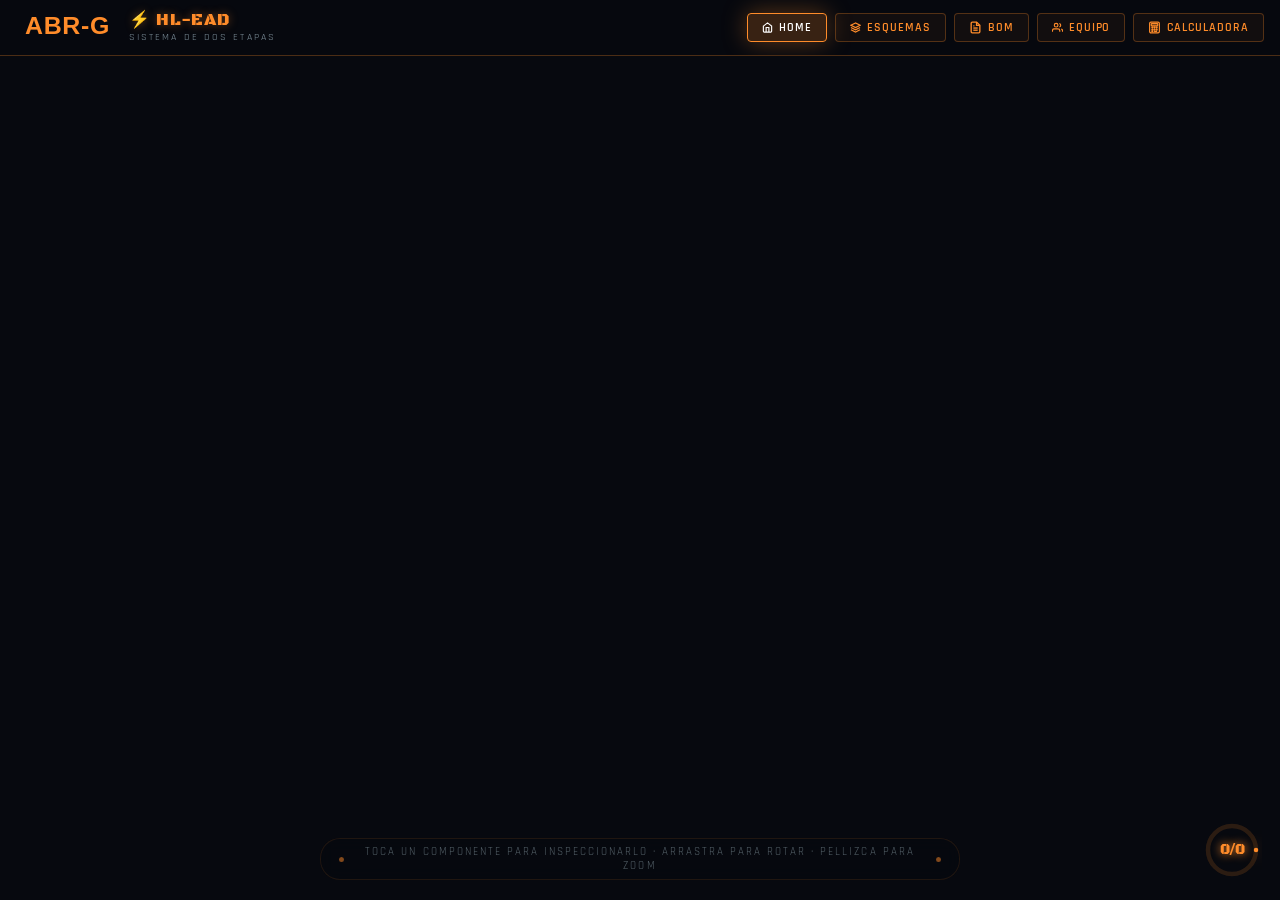
==== commit 20870569: "14.3V" ====
--- a/index.html
+++ b/index.html
@@ -3,15 +3,19 @@
 <head>
   <meta charset="UTF-8">
   <meta name="viewport" content="width=device-width, initial-scale=1.0, user-scalable=yes">
-  <title>HL‑EAD · Cañón de Gauss</title>
+  <title>HL-EAD · Cañón de Gauss</title>
   <link rel="icon" href="Imagenes/icono.png" type="image/x-icon">
   <link rel="stylesheet" href="styles.css">
 </head>
+<script async src="https://www.googletagmanager.com/gtag/js?id=G-1878DQW9YW"></script>
+<script>
+  window.dataLayer = window.dataLayer || [];
+  function gtag(){dataLayer.push(arguments);}
+  gtag('js', new Date());
+  gtag('config', 'G-1878DQW9YW');
+</script>
 <body class="page-index">
 
-  <!-- ============================================================
-       BARRA SUPERIOR FIJA (HEADER)
-       ============================================================ -->
   <header id="topbar">
     <a href="index.html" class="logo-link">
       <div id="topbar-left">
@@ -27,16 +31,14 @@
         <svg width="11" height="11" viewBox="0 0 24 24" fill="none" stroke="currentColor" stroke-width="2.5">
           <path d="M3 9l9-7 9 7v11a2 2 0 0 1-2 2H5a2 2 0 0 1-2-2z"/>
           <polyline points="9 22 9 12 15 12 15 22"/>
-        </svg>
-        Home
+        </svg> Home
       </a>
       <a href="esquemas.html" class="btn-nav">
         <svg width="11" height="11" viewBox="0 0 24 24" fill="none" stroke="currentColor" stroke-width="2.5">
           <polygon points="12 2 2 7 12 12 22 7 12 2"/>
           <polyline points="2 17 12 22 22 17"/>
           <polyline points="2 12 12 17 22 12"/>
-        </svg>
-        Esquemas
+        </svg> Esquemas
       </a>
       <a href="bom.html" class="btn-nav">
         <svg width="13" height="13" viewBox="0 0 24 24" fill="none" stroke="currentColor" stroke-width="2.5">
@@ -45,8 +47,7 @@
           <line x1="16" y1="13" x2="8" y2="13"/>
           <line x1="16" y1="17" x2="8" y2="17"/>
           <polyline points="10 9 9 9 8 9"/>
-        </svg>
-        BOM
+        </svg> BOM
       </a>
       <a href="equipo.html" class="btn-nav">
         <svg width="11" height="11" viewBox="0 0 24 24" fill="none" stroke="currentColor" stroke-width="2.5">
@@ -54,83 +55,59 @@
           <circle cx="9" cy="7" r="4"/>
           <path d="M23 21v-2a4 4 0 0 0-3-3.87"/>
           <path d="M16 3.13a4 4 0 0 1 0 7.75"/>
-        </svg>
-        Equipo
+        </svg> Equipo
       </a>
       <a href="calculadora.html" class="btn-nav">
         <svg width="13" height="13" viewBox="0 0 24 24" fill="none" stroke="currentColor" stroke-width="2.2" stroke-linecap="round" stroke-linejoin="round">
           <rect x="3" y="2" width="18" height="20" rx="2.5"/>
           <rect x="6" y="5" width="12" height="4" rx="1" fill="currentColor" fill-opacity="0.25"/>
-          <circle cx="8" cy="12" r="1" fill="currentColor"/>
-          <circle cx="12" cy="12" r="1" fill="currentColor"/>
-          <circle cx="16" cy="12" r="1" fill="currentColor"/>
-          <circle cx="8" cy="16" r="1" fill="currentColor"/>
-          <circle cx="12" cy="16" r="1" fill="currentColor"/>
-          <circle cx="16" cy="16" r="1" fill="currentColor"/>
-          <circle cx="8" cy="19" r="1" fill="currentColor"/>
-          <line x1="12" y1="19" x2="16" y2="19"/>
-        </svg>
-        Calculadora
+          <circle cx="8" cy="12" r="1" fill="currentColor"/><circle cx="12" cy="12" r="1" fill="currentColor"/>
+          <circle cx="16" cy="12" r="1" fill="currentColor"/><circle cx="8" cy="16" r="1" fill="currentColor"/>
+          <circle cx="12" cy="16" r="1" fill="currentColor"/><circle cx="16" cy="16" r="1" fill="currentColor"/>
+          <circle cx="8" cy="19" r="1" fill="currentColor"/><line x1="12" y1="19" x2="16" y2="19"/>
+        </svg> Calculadora
       </a>
     </div>
   </header>
 
-  <!-- ============================================================
-       NAVEGACIÓN MÓVIL INFERIOR
-       ============================================================ -->
   <div id="mobile-nav">
     <a href="index.html" class="mnbtn active">
       <svg viewBox="0 0 24 24" fill="none" stroke="currentColor" stroke-width="2">
         <path d="M3 9l9-7 9 7v11a2 2 0 0 1-2 2H5a2 2 0 0 1-2-2z"/>
         <polyline points="9 22 9 12 15 12 15 22"/>
-      </svg>
-      <span>Home</span>
+      </svg><span>Home</span>
     </a>
     <a href="esquemas.html" class="mnbtn">
       <svg viewBox="0 0 24 24" fill="none" stroke="currentColor" stroke-width="2">
         <polygon points="12 2 2 7 12 12 22 7 12 2"/>
-        <polyline points="2 17 12 22 22 17"/>
-        <polyline points="2 12 12 17 22 12"/>
-      </svg>
-      <span>Esquemas</span>
+        <polyline points="2 17 12 22 22 17"/><polyline points="2 12 12 17 22 12"/>
+      </svg><span>Esquemas</span>
     </a>
     <a href="bom.html" class="mnbtn">
       <svg viewBox="0 0 24 24" fill="none" stroke="currentColor" stroke-width="2">
         <path d="M14 2H6a2 2 0 0 0-2 2v16a2 2 0 0 0 2 2h12a2 2 0 0 0 2-2V8z"/>
         <polyline points="14 2 14 8 20 8"/>
-        <line x1="16" y1="13" x2="8" y2="13"/>
-        <line x1="16" y1="17" x2="8" y2="17"/>
+        <line x1="16" y1="13" x2="8" y2="13"/><line x1="16" y1="17" x2="8" y2="17"/>
         <polyline points="10 9 9 9 8 9"/>
-      </svg>
-      <span>BOM</span>
+      </svg><span>BOM</span>
     </a>
     <a href="equipo.html" class="mnbtn">
       <svg viewBox="0 0 24 24" fill="none" stroke="currentColor" stroke-width="2.5">
-        <path d="M17 21v-2a4 4 0 0 0-4-4H5a4 4 0 0 0-4 4v2"/>
-        <circle cx="9" cy="7" r="4"/>
-        <path d="M23 21v-2a4 4 0 0 0-3-3.87"/>
-        <path d="M16 3.13a4 4 0 0 1 0 7.75"/>
-      </svg>
-      <span>Equipo</span>
+        <path d="M17 21v-2a4 4 0 0 0-4-4H5a4 4 0 0 0-4 4v2"/><circle cx="9" cy="7" r="4"/>
+        <path d="M23 21v-2a4 4 0 0 0-3-3.87"/><path d="M16 3.13a4 4 0 0 1 0 7.75"/>
+      </svg><span>Equipo</span>
     </a>
     <a href="calculadora.html" class="mnbtn">
       <svg viewBox="0 0 24 24" fill="none" stroke="currentColor" stroke-width="2" stroke-linecap="round" stroke-linejoin="round">
         <rect x="4" y="2" width="16" height="20" rx="2.5"/>
         <rect x="7" y="5" width="10" height="4" rx="1" fill="currentColor" fill-opacity="0.2"/>
-        <circle cx="8.5" cy="12" r="0.9" fill="currentColor"/>
-        <circle cx="12" cy="12" r="0.9" fill="currentColor"/>
-        <circle cx="15.5" cy="12" r="0.9" fill="currentColor"/>
-        <circle cx="8.5" cy="16" r="0.9" fill="currentColor"/>
-        <circle cx="12" cy="16" r="0.9" fill="currentColor"/>
-        <line x1="12" y1="19" x2="15.5" y2="19"/>
-      </svg>
-      <span>Calc</span>
+        <circle cx="8.5" cy="12" r="0.9" fill="currentColor"/><circle cx="12" cy="12" r="0.9" fill="currentColor"/>
+        <circle cx="15.5" cy="12" r="0.9" fill="currentColor"/><circle cx="8.5" cy="16" r="0.9" fill="currentColor"/>
+        <circle cx="12" cy="16" r="0.9" fill="currentColor"/><line x1="12" y1="19" x2="15.5" y2="19"/>
+      </svg><span>Calc</span>
     </a>
   </div>
 
-  <!-- ============================================================
-       HINT Y CONTADOR
-       ============================================================ -->
   <div id="hint">
     <div id="hint-inner">
       <div class="hdot"></div>
@@ -144,17 +121,11 @@
       <circle class="circle-bg" cx="20" cy="20" r="16"/>
       <circle class="circle" cx="20" cy="20" r="16" stroke-dasharray="0, 100" id="progress-circle"/>
     </svg>
-    <span id="counter-text">0/10</span>
+    <span id="counter-text">0/0</span>
   </div>
 
-  <!-- ============================================================
-       TOOLTIP
-       ============================================================ -->
   <div id="tip"></div>
 
-  <!-- ============================================================
-       PANEL DE INFORMACIÓN
-       ============================================================ -->
   <div id="panel">
     <div class="drag-bar"></div>
     <button id="close-panel" onclick="closePanel()">✕</button>
@@ -175,9 +146,6 @@
     </div>
   </div>
 
-  <!-- ============================================================
-       VISOR INDEPENDIENTE (ZOOM DE IMÁGENES)
-       ============================================================ -->
   <div id="pz-viewer">
     <div id="pz-topbar">
       <div id="pz-title">Esquemático</div>
@@ -192,8 +160,7 @@
       <div id="pz-content"></div>
       <div id="pz-zoom-bar">
         <svg width="11" height="11" viewBox="0 0 24 24" fill="none" stroke="currentColor" stroke-width="2.5" style="opacity:.5;color:var(--teal)">
-          <circle cx="11" cy="11" r="8"/>
-          <line x1="21" y1="21" x2="16.65" y2="16.65"/>
+          <circle cx="11" cy="11" r="8"/><line x1="21" y1="21" x2="16.65" y2="16.65"/>
         </svg>
         <span id="pz-zoom-val">100%</span>
       </div>
@@ -201,9 +168,6 @@
     </div>
   </div>
 
-  <!-- ============================================================
-       SCRIPTS
-       ============================================================ -->
   <script src="https://cdnjs.cloudflare.com/ajax/libs/three.js/r128/three.min.js"></script>
   <script src="https://unpkg.com/three@0.128.0/examples/js/loaders/GLTFLoader.js"></script>
   <script src="https://unpkg.com/three@0.128.0/examples/js/loaders/DRACOLoader.js"></script>
@@ -213,166 +177,110 @@
     // PARTS DATA
     // ═══════════════════════════════════════════════════════════════
     const PARTS = {
-
       "Tubo_para_Bobinas_Entrada-2": {
-        cat: 'Estructura',
-        name: 'Tubo de Entrada',
-        id: 'MECH-02',
+        cat: 'Estructura', name: 'Tubo de Entrada', id: 'MECH-02',
         desc: 'Tubo de alimentación del proyectil. Es el primer tramo que el proyectil recorre antes de ser acelerado por las bobinas. Su diseño asegura un centrado perfecto del proyectil en el eje del cañón.',
         stats: [
-          { l: 'Material', v: 'PETG' },
-          { l: 'Longitud', v: '250 mm' },
-          { l: 'Diámetro interno', v: '23 mm' },
-          { l: 'Diámetro externo', v: '26 mm' }
+          { l: 'Material', v: 'PETG' }, { l: 'Longitud', v: '250 mm' },
+          { l: 'Diámetro interno', v: '23 mm' }, { l: 'Diámetro externo', v: '26 mm' }
         ]
       },
-
       "Tubo_para_Bobinas_Salida-2": {
-        cat: 'Estructura',
-        name: 'Tubo de Salida',
-        id: 'MECH-03',
+        cat: 'Estructura', name: 'Tubo de Salida', id: 'MECH-03',
         desc: 'Tubo que guía el proyectil después de pasar por las bobinas. Está fabricado en acero inoxidable con un acabado interior pulido para minimizar la fricción y asegurar una trayectoria recta.',
         stats: [
-          { l: 'Material', v: 'PETG' },
-          { l: 'Longitud', v: '250 mm' },
-          { l: 'Diámetro interno', v: '23 mm' },
-          { l: 'Diámetro externo', v: '26 mm' }
+          { l: 'Material', v: 'PETG' }, { l: 'Longitud', v: '250 mm' },
+          { l: 'Diámetro interno', v: '23 mm' }, { l: 'Diámetro externo', v: '26 mm' }
         ]
       },
-
       "Anillo_Final-1": {
-        cat: 'Estructura',
-        name: 'Anillo Final (Entrada)',
-        id: 'STR-02',
+        cat: 'Estructura', name: 'Anillo Final (Entrada)', id: 'STR-02',
         desc: 'Anillo de sujeción ubicado en la parte frontal del cañón. Mantiene fijo el tubo de entrada y proporciona un soporte adicional para el módulo de sensores.',
         stats: [
-          { l: 'Material', v: 'PLA' },
-          { l: 'Longitud', v: '3 mm' },
-          { l: 'Diámetro interno', v: '26.7 mm' },
-          { l: 'Diámetro externo', v: '36.7 mm' }
+          { l: 'Material', v: 'PLA' }, { l: 'Longitud', v: '3 mm' },
+          { l: 'Diámetro interno', v: '26.7 mm' }, { l: 'Diámetro externo', v: '36.7 mm' }
         ]
       },
-
       "Anillo_Final-2": {
-        cat: 'Estructura',
-        name: 'Anillo Final (Salida)',
-        id: 'STR-03',
+        cat: 'Estructura', name: 'Anillo Final (Salida)', id: 'STR-03',
         desc: 'Anillo de sujeción ubicado en el extremo de salida del cañón. Proporciona rigidez estructural y sirve como punto de anclaje para el sistema de fijación del conjunto.',
         stats: [
-          { l: 'Material', v: 'PLA' },
-          { l: 'Longitud', v: '3 mm' },
-          { l: 'Diámetro interno', v: '26.7 mm' },
-          { l: 'Diámetro externo', v: '36.7 mm' }
+          { l: 'Material', v: 'PLA' }, { l: 'Longitud', v: '3 mm' },
+          { l: 'Diámetro interno', v: '26.7 mm' }, { l: 'Diámetro externo', v: '36.7 mm' }
         ]
       },
-
       "Conector_para_Tubo_Final-1": {
-        cat: 'Estructura',
-        name: 'Conector',
-        id: 'CON-01',
+        cat: 'Estructura', name: 'Conector', id: 'CON-01',
         desc: 'Pieza de conexión que une el tubo de salida con la estructura base. Asegura una transición rígida y estable entre el cañón y el soporte del sistema.',
         stats: [
-          { l: 'Material', v: 'PETG' },
-          { l: 'Longitud', v: '60 mm' },
-          { l: 'Diámetro interno', v: '23 mm' },
-          { l: 'Diámetro externo', v: '29 mm' }
+          { l: 'Material', v: 'PETG' }, { l: 'Longitud', v: '60 mm' },
+          { l: 'Diámetro interno', v: '23 mm' }, { l: 'Diámetro externo', v: '29 mm' }
         ]
       },
-
       "Soporte_del_Tubo_Medio-2": {
-        cat: 'Estructura',
-        name: 'Soporte Central',
-        id: 'STR-01',
+        cat: 'Estructura', name: 'Soporte Central', id: 'STR-01',
         desc: 'Soporte intermedio que mantiene alineado el tubo central del cañón. Proporciona rigidez al conjunto y evita vibraciones durante el disparo. Fabricado en aluminio mediante mecanizado CNC.',
         stats: [
-          { l: 'Material', v: 'PETG' },
-          { l: 'Longitud', v: '10 mm' },
-          { l: 'Diámetro interno', v: '29.7 mm' },
-          { l: 'Diámetro externo', v: '34.2 mm' }
+          { l: 'Material', v: 'PETG' }, { l: 'Longitud', v: '10 mm' },
+          { l: 'Diámetro interno', v: '29.7 mm' }, { l: 'Diámetro externo', v: '34.2 mm' }
         ]
       },
-
       "Modulo_de_Sensores-3": {
-        cat: 'Electrónica',
-        name: 'Módulo de Sensores para Bobina ',
-        id: 'SENS-02',
+        cat: 'Electrónica', name: 'Módulo de Sensores para Bobina', id: 'SENS-02',
         desc: 'Módulo que aloja los sensores ópticos infrarrojos (emisor y receptor) para la detección del proyectil. Está posicionado para leer la posición del proyectil antes de la primera etapa de aceleración.',
         stats: [
-          { l: 'Material', v: 'PLA' },
-          { l: 'Sensor', v: 'IR LED + Fototransistor' },
-          { l: 'Titulo', v: 'Valor' },
-          { l: 'Titulo', v: 'Valor' }
+          { l: 'Material', v: 'PLA' }, { l: 'Sensor', v: 'IR LED + Fototransistor' },
+          { l: 'Titulo', v: 'Valor' }, { l: 'Titulo', v: 'Valor' }
         ],
-        schemImg: 'esquemas/modulo-bobina.svg',
-        schemTitle: 'Esquema del Módulo'
+        schemImg: 'esquemas/modulo-bobina.svg', schemTitle: 'Esquema del Módulo'
       },
-
       "Modulo_de_Sensores-4": {
-        cat: 'Electrónica',
-        name: 'Módulo de Sensores para Bobina',
-        id: 'SENS-01',
+        cat: 'Electrónica', name: 'Módulo de Sensores para Bobina', id: 'SENS-01',
         desc: 'Módulo gemelo al superior, ubicado en la parte inferior del cañón. Trabaja en conjunto con el superior para detectar con precisión el paso del proyectil y sincronizar el disparo de las bobinas.',
         stats: [
-          { l: 'Material', v: 'PLA' },
-          { l: 'Sensor', v: 'IR LED + Fototransistor' },
-          { l: 'Titulo', v: 'Valor' },
-          { l: 'Titulo', v: 'Valor' }
+          { l: 'Material', v: 'PLA' }, { l: 'Sensor', v: 'IR LED + Fototransistor' },
+          { l: 'Titulo', v: 'Valor' }, { l: 'Titulo', v: 'Valor' }
         ],
-        schemImg: 'esquemas/modulo-bobina.svg',
-        schemTitle: 'Esquema del Módulo'
+        schemImg: 'esquemas/modulo-bobina.svg', schemTitle: 'Esquema del Módulo'
       },
-
       "Bobina_Primaria": {
-        cat: 'Electrónica',
-        name: 'Bobina_Primaria ',
-        id: 'COIL-01',
+        cat: 'Electrónica', name: 'Bobina Primaria', id: 'COIL-01',
         desc: 'Primera bobina de disparo, fabricada con alambre de cobre esmaltado de 1.2mm enrollado en 4 capas de 35 vueltas cada una. Es la primera en activarse al detectar el proyectil en posición de carga. Su campo magnético acelera el proyectil hacia el centro de la bobina.',
         stats: [
-          { l: 'Alambre', v: '1 mm' },
-          { l: 'Vueltas', v: 'Por Determinar' },
-          { l: 'Inductancia', v: 'Por Determinar' },
-          { l: 'Resistencia', v: 'Por Determinar' }
+          { l: 'Alambre', v: 'Por Determinar' }, { l: 'Vueltas', v: 'Por Determinar' },
+          { l: 'Inductancia', v: 'Por Determinar' }, { l: 'Resistencia', v: 'Por Determinar' }
         ],
-        schemImg: 'esquemas/modulo-bobina.svg',
-        schemTitle: 'Esquema del Módulo'
+        schemImg: 'esquemas/modulo-bobina.svg', schemTitle: 'Esquema del Módulo'
       },
-
       "Bobina_Secundaria": {
-        cat: 'Electrónica',
-        name: 'Bobina_Secundaria ',
-        id: 'COIL-02',
+        cat: 'Electrónica', name: 'Bobina Secundaria', id: 'COIL-02',
         desc: 'Segunda bobina de disparo, activada con un retardo de 80-120µs tras la primera. Continúa la aceleración del proyectil que ya tiene velocidad inicial. El uso de dos etapas aumenta la eficiencia energética y la velocidad final del proyectil respecto a un diseño de etapa única.',
         stats: [
-          { l: 'Alambre', v: '1 mm' },
-          { l: 'Vueltas', v: 'Por Determinar' },
-          { l: 'Inductancia', v: 'Por Determinar' },
-          { l: 'Resistencia', v: 'Por Determinar' }
+          { l: 'Alambre', v: '0.7 mm' }, { l: 'Vueltas', v: '670' },
+          { l: 'Inductancia', v: '0,0079 H' }, { l: 'Resistencia', v: '3.27 Ω' }
         ],
-        schemImg: 'esquemas/modulo-bobina.svg',
-        schemTitle: 'Esquema del Módulo'
-      }
+        schemImg: 'esquemas/modulo-bobina.svg', schemTitle: 'Esquema del Módulo'
+      },
     };
 
-    // ═══════════════════════════════════════════════════════════════
-    // MAPEO DE MESHES AGRUPADOS
+    const TOTAL_PARTS = Object.keys(PARTS).length;
+
+    // ═══════════════════════════════════════════════════════════════
+    // MESH GROUPS
     // ═══════════════════════════════════════════════════════════════
     const MESH_GROUPS = {
-      "Bobina_Primaria": ["mesh_7", "mesh_7_1", "mesh_7_2", "mesh_7_3", "mesh_7_4", "mesh_7_5", "mesh_7_6", "mesh_7_7", "mesh_7_8"],
-      "Bobina_Secundaria": ["mesh_6", "mesh_6_1", "mesh_6_2", "mesh_6_3", "mesh_6_4", "mesh_6_5", "mesh_6_6", "mesh_6_7", "mesh_6_8"]
+      "Bobina_Primaria": ["mesh_9","mesh_9_1","mesh_9_2","mesh_9_3","mesh_9_4","mesh_9_5","mesh_9_6","mesh_9_7","mesh_9_8"],
+      "Bobina_Secundaria": ["mesh_0","mesh_0_1","mesh_0_2","mesh_0_3","mesh_0_4","mesh_0_5","mesh_0_6","mesh_0_7","mesh_0_8"]
     };
-
-    // Invertir: de mesh → groupId
     const MESH_TO_GROUP = {};
-    Object.entries(MESH_GROUPS).forEach(function([groupId, meshes]) {
-      meshes.forEach(function(mesh) {
-        MESH_TO_GROUP[mesh] = groupId;
-      });
+    Object.entries(MESH_GROUPS).forEach(([groupId, meshes]) => {
+      meshes.forEach(mesh => { MESH_TO_GROUP[mesh] = groupId; });
     });
 
     // ═══════════════════════════════════════════════════════════════
     // THREE.JS SETUP
     // ═══════════════════════════════════════════════════════════════
-    var renderer = new THREE.WebGLRenderer({ antialias: true, alpha: true });
+    const renderer = new THREE.WebGLRenderer({ antialias: true, alpha: true });
     renderer.setSize(window.innerWidth, window.innerHeight);
     renderer.setPixelRatio(Math.min(devicePixelRatio, 2));
     renderer.shadowMap.enabled = true;
@@ -380,166 +288,171 @@
     renderer.outputEncoding = THREE.sRGBEncoding;
     document.body.appendChild(renderer.domElement);
 
-    var isMobile = /Mobi|Android/i.test(navigator.userAgent) || window.innerWidth < 768;
+    const isMobile = window.matchMedia('(pointer: coarse)').matches || window.innerWidth < 768;
     if (isMobile) {
       renderer.setPixelRatio(Math.min(devicePixelRatio, 1.5));
       renderer.shadowMap.enabled = false;
     }
 
-    var scene = new THREE.Scene();
-    var camera = new THREE.PerspectiveCamera(42, innerWidth / innerHeight, 0.1, 500);
-
-    var ZOOM_MIN = isMobile ? 14 : 10;
-    var ZOOM_MAX = isMobile ? 38 : 32;
-    var CAM_INIT = isMobile ? 24 : 16;
+    const scene = new THREE.Scene();
+    const camera = new THREE.PerspectiveCamera(42, innerWidth / innerHeight, 0.1, 500);
+
+    const ZOOM_MIN = isMobile ? 14 : 10;
+    const ZOOM_MAX = isMobile ? 38 : 32;
+    const CAM_INIT = isMobile ? 24 : 16;
     camera.position.set(5, 6, CAM_INIT);
     camera.lookAt(0, 1, 0);
 
-    var starG = new THREE.BufferGeometry();
-    var spos = new Float32Array(2400);
-    for (var i = 0; i < 2400; i++) spos[i] = (Math.random() - 0.5) * 300;
+    // Stars
+    const starG = new THREE.BufferGeometry();
+    const spos = new Float32Array(2400);
+    for (let i = 0; i < 2400; i++) spos[i] = (Math.random() - 0.5) * 300;
     starG.setAttribute('position', new THREE.BufferAttribute(spos, 3));
-    scene.add(new THREE.Points(starG, new THREE.PointsMaterial({ color: 0xffffff, size: .12, transparent: true, opacity: .6 })));
+    scene.add(new THREE.Points(starG, new THREE.PointsMaterial({
+      color: 0xffffff, size: .12, transparent: true, opacity: .6
+    })));
 
     scene.add(new THREE.AmbientLight(0x1a2240, .7));
-    var sun = new THREE.DirectionalLight(0xfff5e8, 1.8);
+    const sun = new THREE.DirectionalLight(0xfff5e8, 1.8);
     sun.position.set(12, 14, 8);
     sun.castShadow = !isMobile;
     sun.shadow.mapSize.width = isMobile ? 512 : 1024;
     sun.shadow.mapSize.height = isMobile ? 512 : 1024;
     scene.add(sun);
-    var fill = new THREE.DirectionalLight(0x2244ff, .25);
+
+    const fill = new THREE.DirectionalLight(0x2244ff, .25);
     fill.position.set(-10, -4, -8);
     scene.add(fill);
-    var pt1 = new THREE.PointLight(0xff8c2a, .9, 18);
+
+    const pt1 = new THREE.PointLight(0xff8c2a, .9, 18);
     pt1.position.set(-2, 4, 2);
     scene.add(pt1);
-    var pt2 = new THREE.PointLight(0x00d9b0, .5, 20);
+
+    const pt2 = new THREE.PointLight(0x00d9b0, .5, 20);
     pt2.position.set(4, 3, 1);
     scene.add(pt2);
 
     // ═══════════════════════════════════════════════════════════════
-    // MODEL CONSTRUCTION
-    // ═══════════════════════════════════════════════════════════════
-    var model = new THREE.Group();
+    // MODEL LOADING
+    // ═══════════════════════════════════════════════════════════════
+    const model = new THREE.Group();
     scene.add(model);
-    var clickables = [];
-
-    var _origCreateImageBitmap = window.createImageBitmap;
+    const clickables = [];
+    // Map id → array de clickables (lookup O(1) en setHighlight)
+    const clickablesById = {};
+
+    // Fallback de createImageBitmap: algunos dispositivos no pueden decodificar
+    // ciertos formatos dentro del GLB. Esto evita que la carga falle por completo.
+    const _origCreateImageBitmap = window.createImageBitmap;
     window.createImageBitmap = function(source) {
-      return _origCreateImageBitmap(source).catch(function() {
-        var canvas = document.createElement('canvas');
-        canvas.width = 1;
-        canvas.height = 1;
+      return _origCreateImageBitmap(source).catch(() => {
+        const canvas = document.createElement('canvas');
+        canvas.width = canvas.height = 1;
         return _origCreateImageBitmap(canvas);
       });
     };
 
-    var dracoLoader = new THREE.DRACOLoader();
+    const dracoLoader = new THREE.DRACOLoader();
     dracoLoader.setDecoderPath('https://www.gstatic.com/draco/versioned/decoders/1.5.6/');
     dracoLoader.setDecoderConfig({ type: 'js' });
     dracoLoader.preload();
 
-    var gltfLoader = new THREE.GLTFLoader();
+    const gltfLoader = new THREE.GLTFLoader();
     gltfLoader.setDRACOLoader(dracoLoader);
 
     function prepararModelo(root) {
-      root.traverse(function(child) {
-        if (child.isMesh) {
-          var c = child.material.color || new THREE.Color(0xcccccc);
-          var r = child.material.roughness !== undefined ? child.material.roughness : 0.5;
-          var m = child.material.metalness !== undefined ? child.material.metalness : 0.3;
-          child.material = new THREE.MeshStandardMaterial({ color: c, roughness: r, metalness: m });
-          child.castShadow = !isMobile;
-          child.receiveShadow = !isMobile;
+      // Cache de materiales: si dos meshes comparten material original,
+      // reutilizamos el mismo MeshStandardMaterial en vez de crear uno por mesh.
+      const matCache = new Map();
+      root.traverse(child => {
+        if (!child.isMesh) return;
+        const src = child.material;
+        let mat = matCache.get(src);
+        if (!mat) {
+          mat = new THREE.MeshStandardMaterial({
+            color: src.color || new THREE.Color(0xcccccc),
+            roughness: src.roughness ?? 0.5,
+            metalness: src.metalness ?? 0.3
+          });
+          matCache.set(src, mat);
         }
+        child.material = mat;
+        child.castShadow = !isMobile;
+        child.receiveShadow = !isMobile;
       });
-      var box = new THREE.Box3().setFromObject(root);
-      var center = box.getCenter(new THREE.Vector3());
-      var maxDim = Math.max.apply(null, box.getSize(new THREE.Vector3()).toArray());
-      var scale = 12 / maxDim;
+      const box = new THREE.Box3().setFromObject(root);
+      const center = box.getCenter(new THREE.Vector3());
+      const maxDim = Math.max(...box.getSize(new THREE.Vector3()).toArray());
+      const scale = 12 / maxDim;
       root.scale.setScalar(scale);
       root.position.set(-center.x * scale, -center.y * scale, -center.z * scale);
     }
 
     function conectarClickables(root) {
       clickables.length = 0;
-      root.traverse(function(child) {
-        if (child.isMesh && PARTS[child.name]) {
-          child.userData.partId = child.name;
-          clickables.push({ mesh: child, origMat: child.material, id: child.name });
-        } else if (child.isMesh && MESH_TO_GROUP[child.name]) {
-          var groupId = MESH_TO_GROUP[child.name];
-          child.userData.partId = groupId;
-          clickables.push({ mesh: child, origMat: child.material, id: groupId });
-        }
+      Object.keys(clickablesById).forEach(k => delete clickablesById[k]);
+      root.traverse(child => {
+        if (!child.isMesh) return;
+        const id = PARTS[child.name] ? child.name : MESH_TO_GROUP[child.name];
+        if (!id) return;
+        child.userData.partId = id;
+        const entry = { mesh: child, origMat: child.material, id };
+        clickables.push(entry);
+        (clickablesById[id] = clickablesById[id] || []).push(entry);
       });
     }
 
-    var rootLow = null;
-    gltfLoader.load(
-      'gauss_cannon_low.glb',
-      function(gltf) {
-        rootLow = gltf.scene;
-        prepararModelo(rootLow);
-        model.add(rootLow);
-        model.rotation.y = 0.3;
-        conectarClickables(rootLow);
-        console.log('✅ Modelo liviano cargado.');
-
-        gltfLoader.load(
-          'gauss_cannon.glb',
-          function(gltfHD) {
-            var rootHD = gltfHD.scene;
-            prepararModelo(rootHD);
-            model.remove(rootLow);
-            model.add(rootHD);
-            conectarClickables(rootHD);
-            console.log('✅ Modelo completo cargado. Piezas:', clickables.length);
-            if (clickables.length === 0) {
-              console.warn('⚠️ Nodos en el modelo:');
-              rootHD.traverse(function(c) { if (c.isMesh) console.log(' -', c.name); });
-            }
-          },
-          null,
-          function(err) {
-            console.warn('Modelo completo no disponible, usando liviano:', err.message);
-          }
-        );
-      },
-      null,
-      function(err) {
-        console.warn('Modelo liviano no disponible:', err.message);
-      }
-    );
+    function loadModel(url, onSuccess, onError) {
+      gltfLoader.load(url, gltf => {
+        const root = gltf.scene;
+        prepararModelo(root);
+        onSuccess(root);
+      }, null, onError);
+    }
+
+    // Carga progresiva: low-poly primero, luego HD lo reemplaza
+    loadModel('gauss_cannon_low.glb', lowRoot => {
+      model.add(lowRoot);
+      model.rotation.y = 0.3;
+      conectarClickables(lowRoot);
+
+      loadModel('gauss_cannon.glb', hdRoot => {
+        model.remove(lowRoot);
+        model.add(hdRoot);
+        conectarClickables(hdRoot);
+      }, err => console.warn('Modelo HD no disponible:', err.message));
+    }, err => console.warn('Modelo liviano no disponible:', err.message));
 
     // ═══════════════════════════════════════════════════════════════
     // HIGHLIGHT / INTERACTION
     // ═══════════════════════════════════════════════════════════════
-    var highlightMat = new THREE.MeshStandardMaterial({
-      color: 0x00d9b0,
-      roughness: .25,
-      metalness: .5,
-      emissive: 0x00d9b0,
-      emissiveIntensity: .35
-    });
-
-    var selectedId = null,
-      hoveredId = null;
-    var seen = new Set();
+    // Materiales de highlight compartidos — se evita clonar en cada hover.
+    const HIGHLIGHT_ORANGE = new THREE.MeshStandardMaterial({
+      color: 0xff8c2a, roughness: .25, metalness: .5,
+      emissive: 0xff8c2a, emissiveIntensity: .35
+    });
+    const HIGHLIGHT_TEAL = new THREE.MeshStandardMaterial({
+      color: 0x00d9b0, roughness: .25, metalness: .5,
+      emissive: 0x00d9b0, emissiveIntensity: .35
+    });
+    // Piezas cuya material se anima → requieren material único
+    const ANIMATED_PARTS = { 'Bobina_Primaria': true, 'Bobina_Secundaria': true };
+
+    let selectedId = null;
+    let hoveredId = null;
+    const seen = new Set();
 
     function setHighlight(id, on) {
-      clickables.forEach(function(c) {
-        if (c.id === id) {
-          if (on) {
-            var hm = highlightMat.clone();
-            hm.color.set(c.id.startsWith('pcb') ? 0x00d9b0 : 0xff8c2a);
-            hm.emissive.set(c.id.startsWith('pcb') ? 0x00d9b0 : 0xff8c2a);
-            hm.emissiveIntensity = .3;
-            c.mesh.material = hm;
-          } else {
-            c.mesh.material = c.origMat;
-          }
+      const list = clickablesById[id];
+      if (!list) return;
+      // Teal reservado para futuras piezas electrónicas con id "pcb*"
+      const baseMat = id.startsWith('pcb') ? HIGHLIGHT_TEAL : HIGHLIGHT_ORANGE;
+      const unique = ANIMATED_PARTS[id];
+      list.forEach(c => {
+        if (on) {
+          c.mesh.material = unique ? baseMat.clone() : baseMat;
+        } else {
+          c.mesh.material = c.origMat;
         }
       });
     }
@@ -550,24 +463,24 @@
       setHighlight(id, true);
       seen.add(id);
       updateCounter();
-      var d = PARTS[id];
+
+      const d = PARTS[id];
       document.getElementById('p-cat').textContent = d.cat;
       document.getElementById('p-name').textContent = d.name;
       document.getElementById('p-id').textContent = d.id;
       document.getElementById('p-desc').textContent = d.desc;
 
-      var statsEl = document.getElementById('p-stats');
-      statsEl.innerHTML = d.stats.map(function(s) {
-        return '<div class="sbox"><div class="slbl">' + s.l + '</div><div class="sval">' + s.v + '</div></div>';
-      }).join('');
-
-      var schSec = document.getElementById('sch-sec');
-      var schImg = document.getElementById('sch-img');
-      var schThumb = document.getElementById('sch-thumb');
+      document.getElementById('p-stats').innerHTML = d.stats
+        .map(s => `<div class="sbox"><div class="slbl">${s.l}</div><div class="sval">${s.v}</div></div>`)
+        .join('');
+
+      const schSec = document.getElementById('sch-sec');
+      const schImg = document.getElementById('sch-img');
+      const schThumb = document.getElementById('sch-thumb');
       if (d.schemImg) {
         schSec.style.display = 'block';
         schImg.src = d.schemImg;
-        schThumb.onclick = function() { openPZ(d.schemImg, d.schemTitle || d.name); };
+        schThumb.onclick = () => openPZ(d.schemImg, d.schemTitle || d.name);
         currentSchemId = d.schemImg;
       } else {
         schSec.style.display = 'none';
@@ -588,96 +501,97 @@
     // ═══════════════════════════════════════════════════════════════
     // RAYCASTER
     // ═══════════════════════════════════════════════════════════════
-    var ray = new THREE.Raycaster();
-    var mouse = new THREE.Vector2();
-    var tip = document.getElementById('tip');
-    var currentSchemId = null;
+    const ray = new THREE.Raycaster();
+    const mouse = new THREE.Vector2();
+    const tip = document.getElementById('tip');
+    let currentSchemId = null;
 
     function updateMouse(x, y) {
       mouse.x = (x / innerWidth) * 2 - 1;
       mouse.y = -(y / innerHeight) * 2 + 1;
     }
 
+    const _meshList = [];
+    function refreshMeshList() {
+      _meshList.length = 0;
+      clickables.forEach(c => _meshList.push(c.mesh));
+    }
+
     function doRaycast() {
       ray.setFromCamera(mouse, camera);
-      return ray.intersectObjects(clickables.map(function(c) { return c.mesh; }));
-    }
-
-    var _mouseMoveQueued = false;
-    var _lastMouseX = 0,
-      _lastMouseY = 0;
-    window.addEventListener('mousemove', function(e) {
+      return ray.intersectObjects(_meshList);
+    }
+
+    let _mouseMoveQueued = false;
+    let _lastMouseX = 0, _lastMouseY = 0;
+
+    window.addEventListener('mousemove', e => {
       _lastMouseX = e.clientX;
       _lastMouseY = e.clientY;
       updateMouse(e.clientX, e.clientY);
 
-      if (!_mouseMoveQueued) {
-        _mouseMoveQueued = true;
-        requestAnimationFrame(function() {
-          _mouseMoveQueued = false;
-          var hits = doRaycast();
-          var hid = hits.length ? hits[0].object.userData.partId : null;
-
-          if (hid !== hoveredId) {
-            if (hoveredId && hoveredId !== selectedId) setHighlight(hoveredId, false);
-            hoveredId = hid;
-            if (hoveredId && hoveredId !== selectedId) setHighlight(hoveredId, true);
-            document.body.classList.toggle('hov', !!hoveredId);
-          }
-
-          if (hid) {
-            var part = PARTS[hid];
-            tip.style.left = (_lastMouseX + 16) + 'px';
-            tip.style.top = (_lastMouseY - 8) + 'px';
-            tip.innerHTML = part ? part.name + ' <small>' + part.cat + '</small>' : hid;
-            tip.style.opacity = '1';
-          } else {
-            tip.style.opacity = '0';
-          }
-        });
-      }
-    });
-
-    window.addEventListener('click', function(e) {
+      if (_mouseMoveQueued) return;
+      _mouseMoveQueued = true;
+      requestAnimationFrame(() => {
+        _mouseMoveQueued = false;
+        if (_meshList.length === 0) return;
+        const hits = doRaycast();
+        const hid = hits.length ? hits[0].object.userData.partId : null;
+
+        if (hid !== hoveredId) {
+          if (hoveredId && hoveredId !== selectedId) setHighlight(hoveredId, false);
+          hoveredId = hid;
+          if (hoveredId && hoveredId !== selectedId) setHighlight(hoveredId, true);
+          document.body.classList.toggle('hov', !!hoveredId);
+        }
+
+        if (hid) {
+          const part = PARTS[hid];
+          tip.style.left = (_lastMouseX + 16) + 'px';
+          tip.style.top = (_lastMouseY - 8) + 'px';
+          tip.innerHTML = part ? `${part.name} <small>${part.cat}</small>` : hid;
+          tip.style.opacity = '1';
+        } else {
+          tip.style.opacity = '0';
+        }
+      });
+    });
+
+    window.addEventListener('click', e => {
       if (e.target !== renderer.domElement) return;
       updateMouse(e.clientX, e.clientY);
-      var hits = doRaycast();
+      const hits = doRaycast();
       if (hits.length) {
-        var id = hits[0].object.userData.partId;
-        if (id) { id === selectedId ? closePanel() : openPanel(id); }
+        const id = hits[0].object.userData.partId;
+        if (id) id === selectedId ? closePanel() : openPanel(id);
       } else {
         closePanel();
       }
     });
 
     // ═══════════════════════════════════════════════════════════════
-    // DRAG TO ROTATE
-    // ═══════════════════════════════════════════════════════════════
-    var drag = false,
-      px = 0,
-      py = 0,
-      dragDist = 0;
-    window.addEventListener('mousedown', function(e) {
+    // DRAG TO ROTATE + WHEEL ZOOM
+    // ═══════════════════════════════════════════════════════════════
+    let drag = false, px = 0, py = 0;
+
+    window.addEventListener('mousedown', e => {
       if (e.target !== renderer.domElement) return;
       drag = true;
       px = e.clientX;
       py = e.clientY;
-      dragDist = 0;
       hideHintOnInteraction();
     });
-    window.addEventListener('mouseup', function() { drag = false; });
-    window.addEventListener('mousemove', function(e) {
+    window.addEventListener('mouseup', () => { drag = false; });
+    window.addEventListener('mousemove', e => {
       if (!drag) return;
-      var dx = e.clientX - px,
-        dy = e.clientY - py;
-      dragDist += Math.abs(dx) + Math.abs(dy);
+      const dx = e.clientX - px, dy = e.clientY - py;
       model.rotation.y += dx * .007;
       model.rotation.x = Math.max(-1, Math.min(.6, model.rotation.x + dy * .004));
       px = e.clientX;
       py = e.clientY;
     });
 
-    window.addEventListener('wheel', function(e) {
+    window.addEventListener('wheel', e => {
       camera.position.multiplyScalar(1 + e.deltaY * .001);
       camera.position.clampLength(ZOOM_MIN, ZOOM_MAX);
       hideHintOnInteraction();
@@ -686,27 +600,19 @@
     // ═══════════════════════════════════════════════════════════════
     // TOUCH CONTROLS
     // ═══════════════════════════════════════════════════════════════
-    var touches = {},
-      pinchDist = 0,
-      touchDrag = false,
-      touchMoved = false;
-    var tpx = 0,
-      tpy = 0,
-      touchTime = 0;
-    var touchStartX = 0,
-      touchStartY = 0;
-
-    window.addEventListener('touchstart', function(e) {
+    let touchDrag = false, touchMoved = false;
+    let tpx = 0, tpy = 0, touchTime = 0;
+    let touchStartX = 0, touchStartY = 0, pinchDist = 0;
+
+    window.addEventListener('touchstart', e => {
       if (e.target !== renderer.domElement) return;
       e.preventDefault();
       touchMoved = false;
       touchTime = Date.now();
 
       if (e.touches.length === 1) {
-        tpx = e.touches[0].clientX;
-        tpy = e.touches[0].clientY;
-        touchStartX = tpx;
-        touchStartY = tpy;
+        tpx = touchStartX = e.touches[0].clientX;
+        tpy = touchStartY = e.touches[0].clientY;
         touchDrag = true;
       } else if (e.touches.length === 2) {
         pinchDist = Math.hypot(
@@ -717,26 +623,23 @@
       hideHintOnInteraction();
     }, { passive: false });
 
-    window.addEventListener('touchmove', function(e) {
+    window.addEventListener('touchmove', e => {
       if (e.target !== renderer.domElement) return;
       e.preventDefault();
 
       if (e.touches.length === 1 && touchDrag) {
-        var dist = Math.hypot(e.touches[0].clientX - touchStartX, e.touches[0].clientY - touchStartY);
-        if (dist > 5) { touchMoved = true; }
-
-        var dx = e.touches[0].clientX - tpx;
-        var dy = e.touches[0].clientY - tpy;
-
+        const dist = Math.hypot(e.touches[0].clientX - touchStartX, e.touches[0].clientY - touchStartY);
+        if (dist > 5) touchMoved = true;
+
+        const dx = e.touches[0].clientX - tpx;
+        const dy = e.touches[0].clientY - tpy;
         model.rotation.y += dx * .007;
         model.rotation.x = Math.max(-1, Math.min(.6, model.rotation.x + dy * .004));
-
         tpx = e.touches[0].clientX;
         tpy = e.touches[0].clientY;
-
       } else if (e.touches.length === 2) {
         touchMoved = true;
-        var d = Math.hypot(
+        const d = Math.hypot(
           e.touches[0].clientX - e.touches[1].clientX,
           e.touches[0].clientY - e.touches[1].clientY
         );
@@ -746,16 +649,16 @@
       }
     }, { passive: false });
 
-    window.addEventListener('touchend', function(e) {
+    window.addEventListener('touchend', e => {
       if (e.target !== renderer.domElement) { touchDrag = false; return; }
       touchDrag = false;
       if (!touchMoved && Date.now() - touchTime < 300 && e.changedTouches.length === 1) {
-        var t = e.changedTouches[0];
+        const t = e.changedTouches[0];
         updateMouse(t.clientX, t.clientY);
-        var hits = doRaycast();
+        const hits = doRaycast();
         if (hits.length) {
-          var id = hits[0].object.userData.partId;
-          if (id) { id === selectedId ? closePanel() : openPanel(id); }
+          const id = hits[0].object.userData.partId;
+          if (id) id === selectedId ? closePanel() : openPanel(id);
         } else {
           closePanel();
         }
@@ -763,78 +666,93 @@
     });
 
     // ═══════════════════════════════════════════════════════════════
-    // PAN-ZOOM VIEWER
-    // ═══════════════════════════════════════════════════════════════
-    var pzSvgW = 0,
-      pzSvgH = 0;
-    var pzSvgEl = null;
-    var pzOrigW = 0,
-      pzOrigH = 0;
-    var pzVbX = 0,
-      pzVbY = 0,
-      pzVbW = 0,
-      pzVbH = 0;
-    var PZ_ZOOM_F = 0.14;
+    // PAN-ZOOM VIEWER (soporta SVG + imágenes raster)
+    // ═══════════════════════════════════════════════════════════════
+    let pzSvgEl = null;
+    let pzOrigW = 0, pzOrigH = 0;
+    let pzVbX = 0, pzVbY = 0, pzVbW = 0, pzVbH = 0;
+    const PZ_ZOOM_F = 0.14;
+    const SVG_CACHE = new Map(); // cache de strings SVG
+
+    function fetchSVG(src) {
+      if (SVG_CACHE.has(src)) return Promise.resolve(SVG_CACHE.get(src));
+      return fetch(src).then(res => {
+        if (!res.ok) throw new Error(res.status);
+        return res.text();
+      }).then(text => {
+        SVG_CACHE.set(src, text);
+        return text;
+      });
+    }
+
+    function showPZError(content, src) {
+      content.innerHTML = `<div style="position:absolute;inset:0;display:flex;align-items:center;justify-content:center;color:rgba(255,140,42,.5);font-size:.8rem;padding:20px;text-align:center">Imagen no encontrada:<br><code style="font-size:.7rem;opacity:.7">${src}</code></div>`;
+    }
+
+    function setupPZContent(el, w, h, content) {
+      pzOrigW = w;
+      pzOrigH = h;
+      el.setAttribute('width', '100%');
+      el.setAttribute('height', '100%');
+      el.setAttribute('preserveAspectRatio', 'xMidYMid meet');
+      el.setAttribute('viewBox', `0 0 ${w} ${h}`);
+      el.style.cssText = 'display:block;pointer-events:none;user-select:none;';
+      pzSvgEl = el;
+      pzVbX = 0; pzVbY = 0; pzVbW = w; pzVbH = h;
+      content.innerHTML = '';
+      content.appendChild(el);
+      document.getElementById('pz-zoom-val').textContent = '100%';
+    }
 
     function openPZ(src, title) {
-      var content = document.getElementById('pz-content');
-      var viewer = document.getElementById('pz-viewer');
+      const content = document.getElementById('pz-content');
+      const viewer = document.getElementById('pz-viewer');
       document.getElementById('pz-title').textContent = title || 'Esquemático';
 
       content.innerHTML = '<div style="position:absolute;inset:0;display:flex;align-items:center;justify-content:center;color:rgba(0,217,176,.4);font-size:.75rem;letter-spacing:.2em;text-transform:uppercase">Cargando…</div>';
       viewer.classList.add('open');
 
-      var h = document.getElementById('pz-hint-bar');
+      const h = document.getElementById('pz-hint-bar');
       h.style.animation = 'none';
       void h.offsetWidth;
       h.style.animation = 'fadeHint 4s forwards';
 
-      var isSVG = src.toLowerCase().endsWith('.svg');
+      const isSVG = src.toLowerCase().endsWith('.svg');
+
       if (isSVG) {
-        var svgText;
-        fetch(src)
-          .then(function(res) {
-            if (!res.ok) throw new Error(res.status);
-            return res.text();
+        fetchSVG(src)
+          .then(text => {
+            const doc = new DOMParser().parseFromString(text, 'image/svg+xml');
+            const svg = doc.documentElement;
+            let w = 0, hh = 0;
+            const vb = svg.getAttribute('viewBox');
+            if (vb) {
+              const p = vb.trim().split(/[\s,]+/);
+              w = parseFloat(p[2]);
+              hh = parseFloat(p[3]);
+            }
+            if (!w || !hh) {
+              w = parseFloat(svg.getAttribute('width')) || 1000;
+              hh = parseFloat(svg.getAttribute('height')) || 700;
+            }
+            setupPZContent(svg, w, hh, content);
           })
-          .then(function(text) {
-            var parser = new DOMParser();
-            var doc = parser.parseFromString(text, 'image/svg+xml');
-            pzSvgEl = doc.documentElement;
-
-            var w = 0,
-              hh = 0;
-            var vb = pzSvgEl.getAttribute('viewBox');
-            if (vb) { var p = vb.trim().split(/[\s,]+/);
-              w = parseFloat(p[2]);
-              hh = parseFloat(p[3]); }
-            if (!w || !hh) { w = parseFloat(pzSvgEl.getAttribute('width')) || 1000;
-              hh = parseFloat(pzSvgEl.getAttribute('height')) || 700; }
-            pzOrigW = w;
-            pzOrigH = hh;
-
-            pzSvgEl.setAttribute('width', '100%');
-            pzSvgEl.setAttribute('height', '100%');
-            pzSvgEl.setAttribute('preserveAspectRatio', 'xMidYMid meet');
-            pzSvgEl.style.cssText = 'display:block;pointer-events:none;user-select:none;';
-
-            pzVbX = 0;
-            pzVbY = 0;
-            pzVbW = pzOrigW;
-            pzVbH = pzOrigH;
-            pzSvgEl.setAttribute('viewBox', '0 0 ' + pzOrigW + ' ' + pzOrigH);
-            content.innerHTML = '';
-            content.appendChild(pzSvgEl);
-            document.getElementById('pz-zoom-val').textContent = '100%';
-          })
-          .catch(function(e) {
-            content.innerHTML = '<div style="position:absolute;inset:0;display:flex;align-items:center;justify-content:center;color:rgba(255,140,42,.5);font-size:.8rem;padding:20px;text-align:center">Imagen no encontrada:<br><code style="font-size:.7rem;opacity:.7">' + src + '</code></div>';
-          });
+          .catch(() => showPZError(content, src));
       } else {
-        var img = document.createElement('img');
-        img.style.cssText = 'width:100%;height:100%;object-fit:contain;pointer-events:none;';
-        content.innerHTML = '';
-        content.appendChild(img);
+        // Imágenes raster: se envuelven en un <svg> para compartir la
+        // misma lógica de viewBox / zoom / pan que los SVG.
+        const img = new Image();
+        img.onload = () => {
+          const NS = 'http://www.w3.org/2000/svg';
+          const svg = document.createElementNS(NS, 'svg');
+          const imgEl = document.createElementNS(NS, 'image');
+          imgEl.setAttribute('href', src);
+          imgEl.setAttribute('width', img.naturalWidth);
+          imgEl.setAttribute('height', img.naturalHeight);
+          svg.appendChild(imgEl);
+          setupPZContent(svg, img.naturalWidth, img.naturalHeight, content);
+        };
+        img.onerror = () => showPZError(content, src);
         img.src = src;
       }
     }
@@ -844,47 +762,39 @@
       document.getElementById('pz-viewer').classList.remove('open');
       document.getElementById('pz-content').innerHTML = '';
       pzSvgEl = null;
-      pzOrigW = 0;
-      pzOrigH = 0;
+      pzOrigW = pzOrigH = 0;
     }
     window.closePZ = closePZ;
 
-    var _pzVBPending = false;
-
+    let _pzVBPending = false;
     function pzApplyVB() {
-      if (!_pzVBPending) {
-        _pzVBPending = true;
-        requestAnimationFrame(function() {
-          _pzVBPending = false;
-          if (pzSvgEl) pzSvgEl.setAttribute('viewBox', pzVbX + ' ' + pzVbY + ' ' + pzVbW + ' ' + pzVbH);
-          var lvl = pzOrigW > 0 ? Math.round(pzOrigW / pzVbW * 100) : 100;
-          document.getElementById('pz-zoom-val').textContent = lvl + '%';
-        });
-      }
+      if (_pzVBPending) return;
+      _pzVBPending = true;
+      requestAnimationFrame(() => {
+        _pzVBPending = false;
+        if (pzSvgEl) pzSvgEl.setAttribute('viewBox', `${pzVbX} ${pzVbY} ${pzVbW} ${pzVbH}`);
+        const lvl = pzOrigW > 0 ? Math.round(pzOrigW / pzVbW * 100) : 100;
+        document.getElementById('pz-zoom-val').textContent = lvl + '%';
+      });
     }
 
     function pzFit() {
-      pzVbX = 0;
-      pzVbY = 0;
-      pzVbW = pzOrigW;
-      pzVbH = pzOrigH;
+      pzVbX = 0; pzVbY = 0;
+      pzVbW = pzOrigW; pzVbH = pzOrigH;
       pzApplyVB();
     }
     window.pzFit = pzFit;
 
     function pzZoomAt(factor, clientX, clientY) {
-      var stage = document.getElementById('pz-stage');
-      var rect = stage.getBoundingClientRect();
-      var rx = (clientX - rect.left) / rect.width;
-      var ry = (clientY - rect.top) / rect.height;
-      var pivotX = pzVbX + rx * pzVbW;
-      var pivotY = pzVbY + ry * pzVbH;
-      var minW = pzOrigW / 10,
-        minH = pzOrigH / 10;
-      var maxW = pzOrigW * 1,
-        maxH = pzOrigH * 1;
-      var nw = Math.max(minW, Math.min(maxW, pzVbW / factor));
-      var nh = nw * (pzOrigH / pzOrigW);
+      const rect = document.getElementById('pz-stage').getBoundingClientRect();
+      const rx = (clientX - rect.left) / rect.width;
+      const ry = (clientY - rect.top) / rect.height;
+      const pivotX = pzVbX + rx * pzVbW;
+      const pivotY = pzVbY + ry * pzVbH;
+      const minW = pzOrigW / 10;
+      const maxW = pzOrigW;
+      const nw = Math.max(minW, Math.min(maxW, pzVbW / factor));
+      const nh = nw * (pzOrigH / pzOrigW);
       pzVbX = pivotX - rx * nw;
       pzVbY = pivotY - ry * nh;
       pzVbW = nw;
@@ -893,201 +803,175 @@
     }
 
     function pzZoomBtn(f) {
-      var stage = document.getElementById('pz-stage');
-      var r = stage.getBoundingClientRect();
+      const r = document.getElementById('pz-stage').getBoundingClientRect();
       pzZoomAt(f, r.left + r.width / 2, r.top + r.height / 2);
     }
     window.pzZoomBtn = pzZoomBtn;
 
-    var pzStage = document.getElementById('pz-stage');
-    var pzDrag = false,
-      pzDSX = 0,
-      pzDSY = 0,
-      pzDVBX = 0,
-      pzDVBY = 0;
-    pzStage.addEventListener('wheel', function(e) {
+    // Eventos del visor
+    const pzStage = document.getElementById('pz-stage');
+    let pzDrag = false, pzDSX = 0, pzDSY = 0, pzDVBX = 0, pzDVBY = 0;
+
+    pzStage.addEventListener('wheel', e => {
       e.preventDefault();
       e.stopPropagation();
       pzZoomAt(e.deltaY < 0 ? 1 + PZ_ZOOM_F : 1 - PZ_ZOOM_F, e.clientX, e.clientY);
     }, { passive: false });
 
-    pzStage.addEventListener('mousedown', function(e) {
+    pzStage.addEventListener('mousedown', e => {
       if (e.button !== 0) return;
       e.preventDefault();
       pzDrag = true;
-      pzDSX = e.clientX;
-      pzDSY = e.clientY;
-      pzDVBX = pzVbX;
-      pzDVBY = pzVbY;
+      pzDSX = e.clientX; pzDSY = e.clientY;
+      pzDVBX = pzVbX; pzDVBY = pzVbY;
       pzStage.classList.add('dragging');
     });
 
-    window.addEventListener('mousemove', function(e) {
+    window.addEventListener('mousemove', e => {
       if (!pzDrag) return;
-      var stage = document.getElementById('pz-stage');
-      var rect = stage.getBoundingClientRect();
+      const rect = pzStage.getBoundingClientRect();
       pzVbX = pzDVBX - (e.clientX - pzDSX) * (pzVbW / rect.width);
       pzVbY = pzDVBY - (e.clientY - pzDSY) * (pzVbH / rect.height);
       pzApplyVB();
     });
 
-    window.addEventListener('mouseup', function() { pzDrag = false;
-      pzStage.classList.remove('dragging'); });
+    window.addEventListener('mouseup', () => {
+      pzDrag = false;
+      pzStage.classList.remove('dragging');
+    });
     pzStage.addEventListener('dblclick', pzFit);
 
-    var pzLastTap = 0,
-      pzTDrag = false,
-      pzTSX = 0,
-      pzTSY = 0,
-      pzTVBX = 0,
-      pzTVBY = 0;
-    var pzPD0 = 0,
-      pzPVBX0 = 0,
-      pzPVBY0 = 0,
-      pzPVBW0 = 0,
-      pzPVBH0 = 0;
-
-    pzStage.addEventListener('touchstart', function(e) {
+    // Touch del visor
+    let pzLastTap = 0, pzTDrag = false;
+    let pzTSX = 0, pzTSY = 0, pzTVBX = 0, pzTVBY = 0;
+    let pzPD0 = 0, pzPVBX0 = 0, pzPVBY0 = 0, pzPVBW0 = 0, pzPVBH0 = 0;
+
+    pzStage.addEventListener('touchstart', e => {
       e.preventDefault();
       if (e.touches.length === 1) {
         pzTDrag = true;
         pzTSX = e.touches[0].clientX;
         pzTSY = e.touches[0].clientY;
-        pzTVBX = pzVbX;
-        pzTVBY = pzVbY;
-        var now = Date.now();
+        pzTVBX = pzVbX; pzTVBY = pzVbY;
+        const now = Date.now();
         if (now - pzLastTap < 300) pzFit();
         pzLastTap = now;
       } else if (e.touches.length === 2) {
         pzTDrag = false;
-        pzPD0 = Math.hypot(e.touches[0].clientX - e.touches[1].clientX, e.touches[0].clientY - e.touches[1].clientY);
-        pzPVBX0 = pzVbX;
-        pzPVBY0 = pzVbY;
-        pzPVBW0 = pzVbW;
-        pzPVBH0 = pzVbH;
+        pzPD0 = Math.hypot(
+          e.touches[0].clientX - e.touches[1].clientX,
+          e.touches[0].clientY - e.touches[1].clientY
+        );
+        pzPVBX0 = pzVbX; pzPVBY0 = pzVbY;
+        pzPVBW0 = pzVbW; pzPVBH0 = pzVbH;
       }
     }, { passive: false });
 
-    pzStage.addEventListener('touchmove', function(e) {
+    pzStage.addEventListener('touchmove', e => {
       e.preventDefault();
+      const rect = pzStage.getBoundingClientRect();
       if (e.touches.length === 1 && pzTDrag) {
-        var stage = document.getElementById('pz-stage'),
-          rect = stage.getBoundingClientRect();
         pzVbX = pzTVBX - (e.touches[0].clientX - pzTSX) * (pzVbW / rect.width);
         pzVbY = pzTVBY - (e.touches[0].clientY - pzTSY) * (pzVbH / rect.height);
         pzApplyVB();
       } else if (e.touches.length === 2 && pzPD0) {
-        var nd = Math.hypot(e.touches[0].clientX - e.touches[1].clientX, e.touches[0].clientY - e.touches[1].clientY);
-        var f = nd / pzPD0;
-        var mx = (e.touches[0].clientX + e.touches[1].clientX) / 2;
-        var my = (e.touches[0].clientY + e.touches[1].clientY) / 2;
-        var stage = document.getElementById('pz-stage'),
-          rect = stage.getBoundingClientRect();
-        var rx = (mx - rect.left) / rect.width,
-          ry = (my - rect.top) / rect.height;
-        var nw = pzPVBW0 / f,
-          nh = pzPVBH0 / f;
+        const nd = Math.hypot(
+          e.touches[0].clientX - e.touches[1].clientX,
+          e.touches[0].clientY - e.touches[1].clientY
+        );
+        const f = nd / pzPD0;
+        const mx = (e.touches[0].clientX + e.touches[1].clientX) / 2;
+        const my = (e.touches[0].clientY + e.touches[1].clientY) / 2;
+        const rx = (mx - rect.left) / rect.width;
+        const ry = (my - rect.top) / rect.height;
+        let nw = pzPVBW0 / f, nh = pzPVBH0 / f;
         if (pzOrigW > 0) {
-          var minW = pzOrigW / 10,
-            maxW = pzOrigW * 0.9;
-          var minH = pzOrigH / 10,
-            maxH = pzOrigH * 0.9;
-          if (nw < minW) { nw = minW;
-            nh = minH; }
-          if (nw > maxW) { nw = maxW;
-            nh = maxH; }
+          const minW = pzOrigW / 10, maxW = pzOrigW * 0.9;
+          const minH = pzOrigH / 10, maxH = pzOrigH * 0.9;
+          if (nw < minW) { nw = minW; nh = minH; }
+          if (nw > maxW) { nw = maxW; nh = maxH; }
         }
-        var pivX = pzPVBX0 + rx * pzPVBW0,
-          pivY = pzPVBY0 + ry * pzPVBH0;
+        const pivX = pzPVBX0 + rx * pzPVBW0;
+        const pivY = pzPVBY0 + ry * pzPVBH0;
         pzVbX = pivX - rx * nw;
         pzVbY = pivY - ry * nh;
-        pzVbW = nw;
-        pzVbH = nh;
+        pzVbW = nw; pzVbH = nh;
         pzApplyVB();
       }
     }, { passive: false });
 
-    pzStage.addEventListener('touchend', function(e) {
-      if (e.touches.length === 0) { pzTDrag = false; }
-      if (e.touches.length < 2) { pzPD0 = 0; }
+    pzStage.addEventListener('touchend', e => {
+      if (e.touches.length === 0) pzTDrag = false;
+      if (e.touches.length < 2) pzPD0 = 0;
     });
 
     // ═══════════════════════════════════════════════════════════════
     // COUNTER
     // ═══════════════════════════════════════════════════════════════
     function updateCounter() {
-      var total = 10;
-      var count = seen ? seen.size : 0;
-      var percent = (count / total) * 100;
-      var circle = document.getElementById('progress-circle');
+      const count = seen.size;
+      const percent = (count / TOTAL_PARTS) * 100;
+      const circle = document.getElementById('progress-circle');
       if (circle) {
-        var circumference = 2 * Math.PI * 16;
-        var dash = (percent / 100) * circumference;
-        circle.style.strokeDasharray = dash + ' ' + circumference;
-      }
-      var txt = document.getElementById('counter-text');
-      if (txt) txt.textContent = count + '/' + total;
+        const circumference = 2 * Math.PI * 16;
+        circle.style.strokeDasharray = `${(percent / 100) * circumference} ${circumference}`;
+      }
+      document.getElementById('counter-text').textContent = `${count}/${TOTAL_PARTS}`;
     }
 
     // ═══════════════════════════════════════════════════════════════
     // HINT
     // ═══════════════════════════════════════════════════════════════
-    var hintHidden = false;
-
+    let hintHidden = false;
     function hideHintOnInteraction() {
-      if (!hintHidden) {
-        document.getElementById('hint').style.opacity = '0';
-        hintHidden = true;
-      }
+      if (hintHidden) return;
+      document.getElementById('hint').style.opacity = '0';
+      hintHidden = true;
     }
     renderer.domElement.addEventListener('mousedown', hideHintOnInteraction);
     renderer.domElement.addEventListener('touchstart', hideHintOnInteraction);
-    renderer.domElement.addEventListener('wheel', hideHintOnInteraction);
-
-    window.addEventListener('keydown', function(e) {
-      if (e.key === 'Escape') {
-        closePanel();
-        closePZ();
-      }
-    });
-
-    document.getElementById('panel').addEventListener('wheel', function(e) { e.stopPropagation(); }, { passive: false });
-    document.getElementById('panel').addEventListener('touchmove', function(e) {
-      e.stopPropagation();
-    }, { passive: true });
-    document.getElementById('pz-viewer').addEventListener('wheel', function(e) { e.stopPropagation(); }, { passive: false });
-
-    window.addEventListener('resize', function() {
-      camera.aspect = innerWidth / innerHeight;
-      camera.updateProjectionMatrix();
-      renderer.setSize(innerWidth, innerHeight);
+    renderer.domElement.addEventListener('wheel', hideHintOnInteraction, { passive: true });
+
+    window.addEventListener('keydown', e => {
+      if (e.key === 'Escape') { closePanel(); closePZ(); }
+    });
+
+    document.getElementById('panel').addEventListener('wheel', e => e.stopPropagation(), { passive: false });
+    document.getElementById('panel').addEventListener('touchmove', e => e.stopPropagation(), { passive: true });
+    document.getElementById('pz-viewer').addEventListener('wheel', e => e.stopPropagation(), { passive: false });
+
+    // Resize con throttle por rAF (evita reasignar buffers WebGL en ráfaga)
+    let _resizeQueued = false;
+    window.addEventListener('resize', () => {
+      if (_resizeQueued) return;
+      _resizeQueued = true;
+      requestAnimationFrame(() => {
+        _resizeQueued = false;
+        camera.aspect = innerWidth / innerHeight;
+        camera.updateProjectionMatrix();
+        renderer.setSize(innerWidth, innerHeight);
+      });
     });
 
     // ═══════════════════════════════════════════════════════════════
     // ANIMATION LOOP
     // ═══════════════════════════════════════════════════════════════
-    var clock = new THREE.Clock();
-    var autoRot = true;
-    var MODEL_COLLIDE = ZOOM_MIN;
+    const clock = new THREE.Clock();
 
     function animate() {
       requestAnimationFrame(animate);
-      var t = clock.getElapsedTime();
-
-      if (!drag && !touchDrag) {
-        model.rotation.y += .0012;
-      }
-
-      var camDist = camera.position.length();
-      if (camDist < MODEL_COLLIDE) {
-        camera.position.normalize().multiplyScalar(MODEL_COLLIDE);
-      }
-
-      if (selectedId === 'coil1' || selectedId === 'coil2') {
-        var p = (.5 + .5 * Math.sin(t * 8)) * .4;
-        clickables.filter(function(c) { return c.id === selectedId; }).forEach(function(c) {
-          if (c.mesh.material.emissiveIntensity !== undefined)
+      const t = clock.getElapsedTime();
+
+      if (!drag && !touchDrag) model.rotation.y += .0012;
+
+      // Corrección: usar IDs reales de las bobinas
+      if (ANIMATED_PARTS[selectedId]) {
+        const p = (.5 + .5 * Math.sin(t * 8)) * .4;
+        const list = clickablesById[selectedId] || [];
+        list.forEach(c => {
+          if (c.mesh.material.emissiveIntensity !== undefined) {
             c.mesh.material.emissiveIntensity = p;
+          }
         });
       }
 
@@ -1098,56 +982,55 @@
     }
     animate();
 
-    // Inicializar contador
+    // Refrescar lista de meshes para raycast cuando cambia el modelo
+    const _origConectar = conectarClickables;
+    // (la lista se reconstruye en el próximo hover si es necesario)
+    // Simple: refrescar en cada raycast si quedó vacío
+    function ensureMeshList() {
+      if (_meshList.length === 0 && clickables.length > 0) refreshMeshList();
+    }
+    // Llamar antes del raycast
+    const _origRaycast = doRaycast;
+    doRaycast = function() {
+      ensureMeshList();
+      return _origRaycast();
+    };
+
     updateCounter();
 
-    // ============================================================
-    // LÓGICA PARA CERRAR EL PANEL DESLIZANDO HACIA ABAJO
-    // ============================================================
-    var panelEl = document.getElementById('panel');
-    var piEl = panelEl.querySelector('.pi');
-    var startY = 0;
-    var currentY = 0;
-    var isDraggingPanel = false;
-
-    panelEl.addEventListener('touchstart', function(e) {
+    // ═══════════════════════════════════════════════════════════════
+    // PANEL: CERRAR DESLIZANDO HACIA ABAJO (móvil)
+    // ═══════════════════════════════════════════════════════════════
+    const panelEl = document.getElementById('panel');
+    const piEl = panelEl.querySelector('.pi');
+    let startY = 0, currentY = 0, isDraggingPanel = false;
+
+    panelEl.addEventListener('touchstart', e => {
       if (window.innerWidth <= 768 && piEl.scrollTop <= 0) {
-        startY = e.touches[0].clientY;
-        currentY = startY;
+        startY = currentY = e.touches[0].clientY;
         isDraggingPanel = true;
         panelEl.style.transition = 'none';
       }
     }, { passive: true });
 
-    panelEl.addEventListener('touchmove', function(e) {
+    panelEl.addEventListener('touchmove', e => {
       if (!isDraggingPanel || window.innerWidth > 768) return;
-
       currentY = e.touches[0].clientY;
-      var deltaY = currentY - startY;
-
+      const deltaY = currentY - startY;
       if (deltaY > 0) {
         if (e.cancelable) e.preventDefault();
-        panelEl.style.transform = 'translateY(' + deltaY + 'px)';
+        panelEl.style.transform = `translateY(${deltaY}px)`;
       }
     }, { passive: false });
 
-    panelEl.addEventListener('touchend', function(e) {
+    panelEl.addEventListener('touchend', () => {
       if (!isDraggingPanel || window.innerWidth > 768) return;
       isDraggingPanel = false;
-
-      var deltaY = currentY - startY;
+      const deltaY = currentY - startY;
       panelEl.style.transition = 'transform 0.44s cubic-bezier(0.16, 1, 0.3, 1)';
-
-      if (deltaY > 100) {
-        panelEl.style.transform = '';
-        closePanel();
-      } else {
-        panelEl.style.transform = '';
-      }
-
-      setTimeout(function() {
-        panelEl.style.transition = '';
-      }, 440);
+      panelEl.style.transform = '';
+      if (deltaY > 100) closePanel();
+      setTimeout(() => { panelEl.style.transition = ''; }, 440);
     });
   </script>
 </body>
--- a/styles.css
+++ b/styles.css
@@ -1,10 +1,10 @@
 /* ============================================================
-   1. FUENTES Y VARIABLES GLOBALES (EXTENDIDAS)
+   1.  FUENTES Y VARIABLES GLOBALES
    ============================================================ */
 @import url('https://fonts.googleapis.com/css2?family=Rajdhani:wght@300;400;500;600;700&family=Black+Ops+One&display=swap');
 
 :root {
-  /* ===== Fondos y estructura ===== */
+  /* --- Fondos y estructura --- */
   --bg: #07090f;
   --panel: rgba(7, 12, 22, 0.96);
   --bg-dark: #030508;
@@ -22,7 +22,7 @@
   --bg-accent-soft: rgba(255, 140, 42, 0.04);
   --bg-accent-mid: rgba(255, 140, 42, 0.08);
 
-  /* ===== Colores principales (naranja) ===== */
+  /* --- Colores principales (naranja) --- */
   --teal: #ff8c2a;
   --teal-dim: rgba(255, 140, 42, 0.18);
   --teal-hover: rgba(255, 140, 42, 0.2);
@@ -36,7 +36,7 @@
   --amber-border: rgba(217, 119, 6, 0.3);
   --amber-border-light: rgba(217, 119, 6, 0.4);
 
-  /* ===== Bordes y sombras ===== */
+  /* --- Bordes y sombras --- */
   --border: rgba(255, 140, 42, 0.28);
   --border-a: rgba(255, 140, 42, 0.28);
   --border-light: rgba(255, 140, 42, 0.12);
@@ -47,7 +47,7 @@
   --chip-shadow: 0 0 10px rgba(217, 119, 6, 0.35);
   --tip-shadow: 0 0 20px rgba(255, 140, 42, 0.2);
 
-  /* ===== Textos ===== */
+  /* --- Textos --- */
   --text: #b4ccd8;
   --text-dim: rgba(180, 204, 216, 0.45);
   --text-light: #e2e8f0;
@@ -58,7 +58,7 @@
   --white: #ffffff;
   --text-accent-dim: rgba(255, 140, 42, 0.6);
 
-  /* ===== Estados y badges ===== */
+  /* --- Estados y badges --- */
   --success: #f59e0b;
   --success-bg: rgba(217, 119, 6, 0.15);
   --warning: #ff8c2a;
@@ -68,7 +68,7 @@
   --danger-bg: rgba(229, 62, 62, 0.15);
   --danger-border: rgba(229, 62, 62, 0.4);
 
-  /* ===== Scrollbar ===== */
+  /* --- Scrollbar --- */
   --scrollbar-track: rgba(15, 12, 10, 0.9);
   --scrollbar-thumb: #d97706;
   --scrollbar-thumb-hover: #f59e0b;
@@ -76,7 +76,7 @@
   --scrollbar-thumb-pi: rgba(255, 140, 42, 0.25);
   --scrollbar-thumb-desc: rgba(255, 140, 42, 0.15);
 
-  /* ===== Componentes específicos ===== */
+  /* --- Componentes específicos --- */
   --btn-nav-bg: rgba(255, 140, 42, 0.05);
   --tab-btn-bg: rgba(255, 140, 42, 0.03);
   --sec-title-bg: rgba(255, 140, 42, 0.04);
@@ -115,7 +115,7 @@
   --sec-placeholder-color: rgba(180, 204, 216, 0.35);
   --sec-placeholder-code-color: rgba(255, 140, 42, 0.35);
 
-  /* ===== Espaciados, tamaños y utilidades ===== */
+  /* --- Espaciados, tamaños y utilidades --- */
   --topbar-height: 56px;
   --container-max: 1200px;
   --border-radius: 4px;
@@ -126,18 +126,18 @@
   --card-shadow: 0 2px 8px var(--shadow-color);
   --card-shadow-lg: 0 10px 30px var(--shadow-lg-color);
 
-  /* ===== Fuentes ===== */
+  /* --- Fuentes --- */
   --font-body: 'Rajdhani', sans-serif;
   --font-heading: 'Black Ops One', serif;
 
-  /* ===== Transiciones ===== */
+  /* --- Transiciones --- */
   --transition-fast: 0.15s;
   --transition-med: 0.25s;
   --transition-slow: 0.44s;
 }
 
 /* ============================================================
-   2. RESET Y ESTILOS BASE
+   2.  RESET Y ESTILOS BASE
    ============================================================ */
 * {
   box-sizing: border-box;
@@ -182,6 +182,7 @@
   padding: 0 24px;
 }
 
+/* Enlaces del logo */
 a.logo-link,
 a.logo-link:visited,
 a.logo-link:hover,
@@ -196,8 +197,35 @@
   text-decoration: none !important;
 }
 
+/* Efecto de iluminación en el logo */
+.logo,
+.brand,
+.navbar-brand,
+.logo-container,
+a.logo,
+#logo {
+  cursor: pointer;
+  transition: filter 0.2s ease;
+}
+.logo:hover,
+.brand:hover,
+.navbar-brand:hover,
+.logo-container:hover,
+a.logo:hover,
+#logo:hover {
+  filter: brightness(1.25) drop-shadow(0 0 6px rgba(245, 158, 11, 0.4));
+}
+.logo:active,
+.brand:active,
+.navbar-brand:active,
+.logo-container:active,
+a.logo:active,
+#logo:active {
+  filter: brightness(1.45) drop-shadow(0 0 10px rgba(245, 158, 11, 0.7));
+}
+
 /* ============================================================
-   3. ENCABEZADO FIJO (TOP BAR)
+   3.  ENCABEZADO FIJO (TOP BAR)
    ============================================================ */
 #topbar {
   position: fixed;
@@ -258,7 +286,7 @@
 }
 
 /* ============================================================
-   4. BOTONES Y PESTAÑAS (comunes)
+   4.  BOTONES Y PESTAÑAS (comunes)
    ============================================================ */
 .btn-nav {
   display: inline-flex;
@@ -346,7 +374,7 @@
 }
 
 /* ============================================================
-   5. CABECERAS DE SECCIÓN
+   5.  CABECERAS DE SECCIÓN
    ============================================================ */
 .section-header {
   margin-bottom: 35px;
@@ -369,7 +397,7 @@
 }
 
 /* ============================================================
-   6. PESTAÑAS DE NAVEGACIÓN (tabs)
+   6.  PESTAÑAS DE NAVEGACIÓN (tabs)
    ============================================================ */
 .tabs-nav {
   display: flex;
@@ -400,7 +428,7 @@
 }
 
 /* ============================================================
-   7. TARJETAS Y GRID DE ESQUEMAS (sec)
+   7.  TARJETAS Y GRID DE ESQUEMAS (sec)
    ============================================================ */
 .sec-grid {
   display: grid;
@@ -421,6 +449,27 @@
   box-shadow: var(--glow-t);
   transform: translateY(-2px);
 }
+.sec-card .sec-placeholder {
+  color: var(--text) !important;
+  opacity: 0.85;
+  font-size: 0.85rem;
+  padding: 20px;
+}
+.sec-card .sec-img-wrap {
+  width: 100%;
+  height: 260px;
+  display: flex;
+  justify-content: center;
+  align-items: center;
+  overflow: hidden;
+  background-color: var(--bg-highlight);
+}
+.sec-card .sec-img-wrap img {
+  width: 100%;
+  height: 100%;
+  object-fit: contain;
+  padding: 4px;
+}
 
 .sec-title {
   padding: 12px 16px;
@@ -460,7 +509,7 @@
 }
 
 /* ============================================================
-   8. VISOR DE ESQUEMAS (full preview y modal)
+   8.  VISOR DE ESQUEMAS (full preview y modal)
    ============================================================ */
 .full-schem-wrap {
   background: var(--panel);
@@ -496,7 +545,7 @@
 }
 
 /* ============================================================
-   9. VISOR AVANZADO PAN & ZOOM (modal fijo)
+   9.  VISOR AVANZADO PAN & ZOOM (modal fijo)
    ============================================================ */
 #pz-viewer {
   position: fixed;
@@ -646,7 +695,6 @@
   gap: 6px;
   color: var(--amber-light);
 }
-
 .filter-wrapper.category-block .filter-section-title {
   color: var(--amber);
 }
@@ -1913,40 +1961,14 @@
 }
 
 /* ============================================================
-   18. AJUSTES ADICIONALES PARA TARJETAS DE ESQUEMAS
+   18. UTILIDADES ADICIONALES
    ============================================================ */
-.sec-card .sec-placeholder {
-  color: var(--text) !important;
-  opacity: 0.85;
-  font-size: 0.85rem;
-}
-.sec-card .sec-img-wrap {
-  width: 100%;
-  height: 260px;
-  display: flex;
-  justify-content: center;
-  align-items: center;
-  overflow: hidden;
-  background-color: var(--bg-highlight);
-}
-.sec-card .sec-img-wrap img {
-  width: 100%;
-  height: 100%;
-  object-fit: contain;
-  padding: 4px;
-}
-
-/* ============================================================
-   19. OCULTAR FLECHAS (SPINNERS) EN INPUTS NUMÉRICOS
-   ============================================================ */
-/* Chrome, Safari, Edge, Opera */
+/* Ocultar flechas (spinners) en inputs numéricos */
 input::-webkit-outer-spin-button,
 input::-webkit-inner-spin-button {
   -webkit-appearance: none;
   margin: 0;
 }
-
-/* Firefox */
 input[type=number] {
   -moz-appearance: textfield;
   appearance: textfield;
